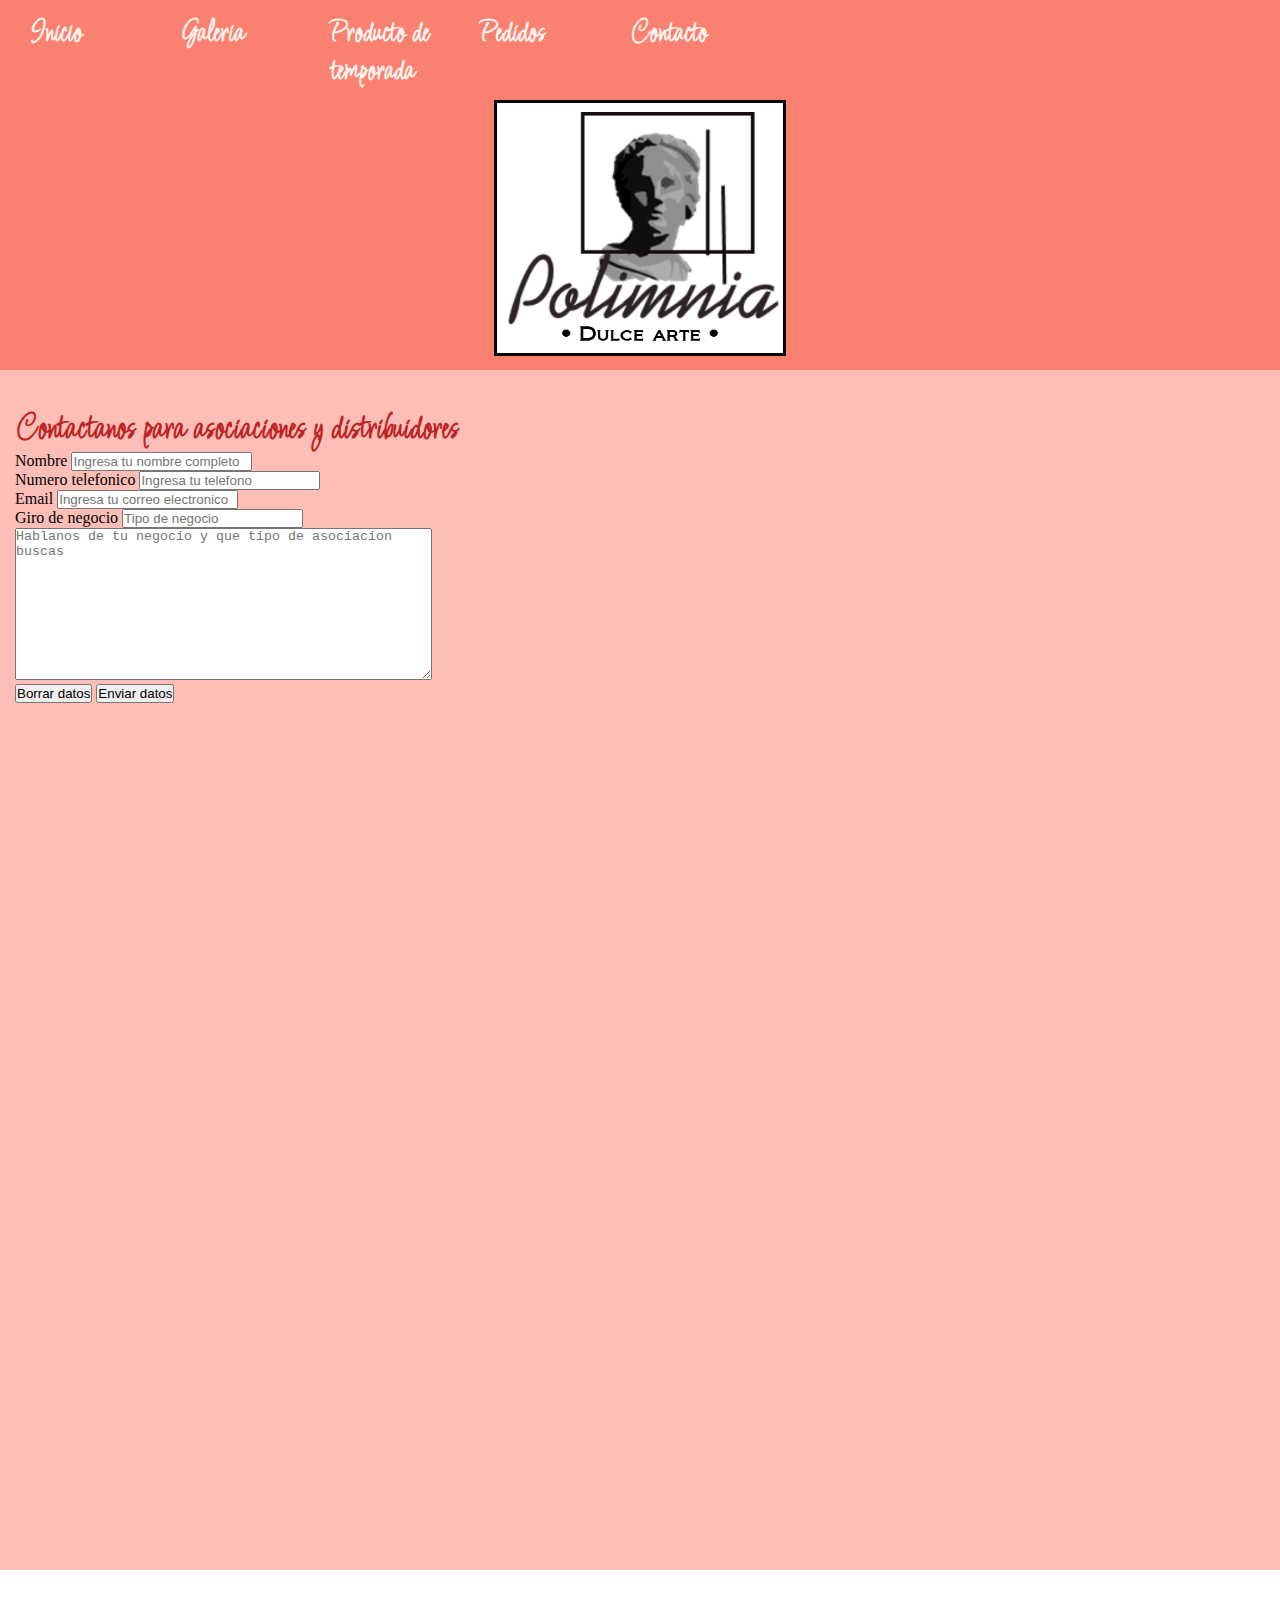
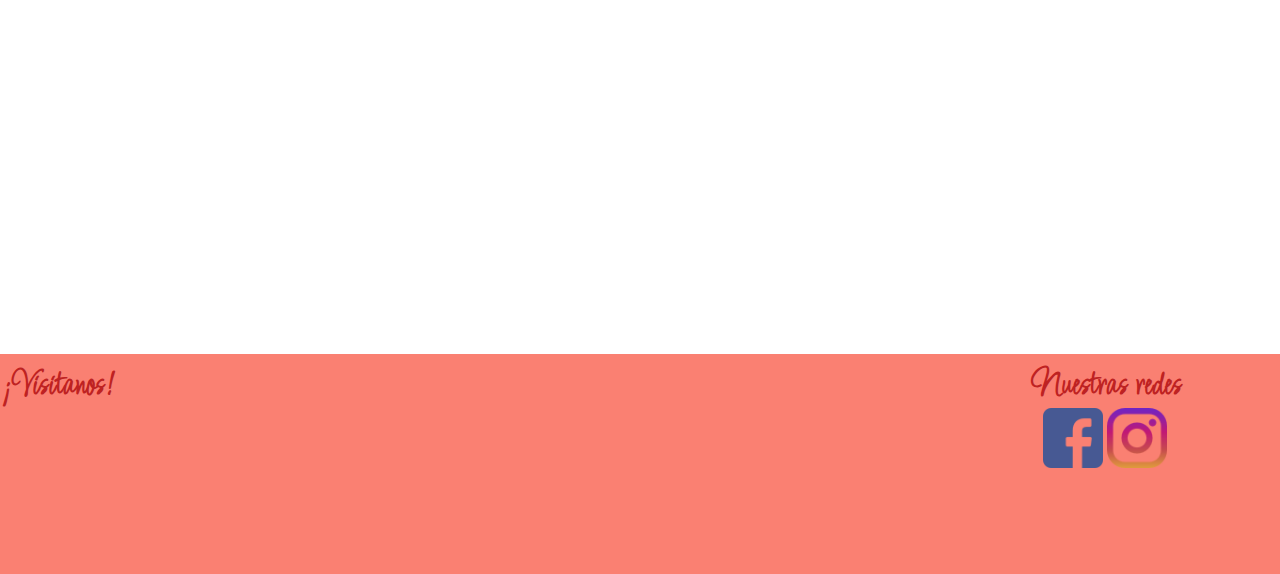
==== html/contacto.html @ 7129106b "First Version" ====
<!DOCTYPE html>
<html lang="en">
<head>
    <meta charset="UTF-8">
    <meta http-equiv="X-UA-Compatible" content="IE=edge">
    <meta name="viewport" content="width=device-width, initial-scale=1.0">
    <link rel="stylesheet" href="../css/style.css">
    <title>Inicio - Polimnia Reposteria de Arte</title>
    <link rel="preconnect" href="https://fonts.googleapis.com">
    <link rel="preconnect" href="https://fonts.gstatic.com" crossorigin>
    <link href="https://fonts.googleapis.com/css2?family=Licorice&display=swap" rel="stylesheet">
    <title>Contacto - Polimnia Reposteria de Arte</title>
</head>
<body>
    <header class="topPart">
        <nav>
            <ul>
                <li><a href="../index.html"><strong>Inicio</strong></a></li>
                <li><a href="galeria.html"><strong>Galeria</strong></a></li>
                <li><a href="prod_temporada.html"><strong>Producto de temporada</strong></a></li>
                <li><a href="pedidos.html"><strong>Pedidos</strong></a></li>
                <li><a href="contacto.html"><strong>Contacto</strong></a></li>
            </ul>
        </nav>
    <img src="../images/mainLogo.png" alt="LogoPolimnia" id="mainLogo">
    </header>

    <main>
        <section>
                <div id="contactDistribuidor">
                    <h4>Contactanos para asociaciones y distribuidores</h4>
                    <form action="#">
                        <div>Nombre
                            <input type="text" name="eventName" placeholder="Ingresa tu nombre completo">
                        </div>
                        <div>Numero telefonico
                            <input type="number" name="eventNumber" placeholder="Ingresa tu telefono">
                        </div>
                        <div>Email
                            <input type="email" name="eventName" placeholder="Ingresa tu correo electronico">
                        </div>
                        <div>Giro de negocio
                            <input type="text" name="eventName" placeholder="Tipo de negocio">
                        </div>
                        <textarea name="Comentarios" id="" cols="50" rows="10" placeholder="Hablanos de tu negocio y que tipo de asociacion buscas"></textarea>
                        <div>
                            <input type="reset" value="Borrar datos">
                            <input type="submit" value="Enviar datos">
                        </div>
                    </form>
                </div>
        </section>

        <aside>

            <iframe src="https://open.spotify.com/embed/playlist/5VIFR8eclM5qrHaBsq1rZ4?utm_source=generator" width="15%" height="380" frameBorder="0" allowfullscreen="" allow="autoplay; clipboard-write; encrypted-media; fullscreen; picture-in-picture"></iframe>
        </aside>
    </main>

    <footer class="bottomPart">
        <div id="visitUs">
            <h4>¡Visitanos!</h4>
            <iframe src="https://www.google.com/maps/embed?pb=!1m18!1m12!1m3!1d14931.587343740564!2d-103.3933895!3d20.6737757!2m3!1f0!2f0!3f0!3m2!1i1024!2i768!4f13.1!3m3!1m2!1s0x8428ae62a56b72eb%3A0xdaccf00ad9b7dc39!2sLa%20Gran%20Plaza%20Fashion%20Mall!5e0!3m2!1ses-419!2smx!4v1639611669325!5m2!1ses-419!2smx" width="250" height="105" style="border:0;" allowfullscreen="" loading="lazy"></iframe>
        </div>
        <div id="socialNet">
            <h4>Nuestras redes</h4>
            <div>
                <ul>
                    <li>
                        <a href="https://facebook.com"><img src="../images/facebook_icon.png" alt="fbook"></a>
                    </li>
                    <li>
                        <a href="https://instagram.com"><img src="../images/instagram_icon.png" alt="igram"></a>
                    </li>
                </ul>
        </div>
        </div>        
    </footer>
</body>
</html>
---- css/style.css ----
*{
    margin: 0;
    padding: 0;
}

@media only screen and ( max-width:600px){

    /* Definicion de Etiquetas */
    
    header{
        height: 370px;
    }
    
    main section{
        background-color: rgb(252, 190, 183);
        display: grid;
        height: 1200px;
        grid-template-columns: 100%;
        grid-template-rows: 10% 20% 20% 10% 20% 20%;        
        grid-template-areas: "titulo1"
                             "texto1"
                             "imagen1"
                             "titulo2"
                             "texto2"
                             "imagen2";
        
        justify-items: center;
        align-items: center;
    }
    
    h4{
        color: rgb(190, 34, 34);
        font-family: 'Licorice', cursive;
        font-size: 35px;
    }
    
    nav ul{
        display: flex;
        justify-content: flex-start;
        list-style-type: none;
        height: 35px;
        font-family: 'Licorice';
        font-size: 22px;
        padding-left: 20px;
        
    }
    
    nav ul li{
        width: 150px;
    }
    
    nav ul li:hover{
        color: rgba(110, 180, 113, 0.603);
        
    }
    
    nav ul li a{
        color: seashell;
        text-decoration: none;
        display: block;
        padding-top: 15px;
    }
    
    nav ul li a:hover{
        color: teal;
    }
    
    footer div{
        display: inline-block;
        background-color: salmon;    
    }
    
    footer div ul li{
        display: inline;
    }
    
    p{
            color:rgb(4, 129, 0);
            font-size: 24px;
    }
    
    /* Definicion de Clases */
    
    .topPart{
        background-color: salmon;
    }

    .bottomPart{
        display: inline-block;
        height: 210px;
        width: 100%;
        background-color: salmon;
        position: relative;
        padding-top:10px;
    
    }
    
    .colorParrafo1{
        color:rgb(4, 129, 0);
        font-size: 24px;
        grid-area: texto1;
        align-self: center;
        justify-self: center;
        padding-left: 20px;
    }

    .colorParrafo2{
        color:rgb(4, 129, 0);
        font-size: 24px;
        grid-area: texto2;
        align-self: center;
        justify-self: center;
        padding-right: 20px;
    }
    
    .tituloAlto{
        color:indianred;
        font-style: italic;
        font-weight: bold;
        font-size: 52px;
        font-family: 'Licorice', cursive;
        text-align: center;
        padding-top: 40px;
        padding-bottom: 30px;
    }
    
    .galeryContainer{
        height: 100%;
        display: flex;
        flex-direction: column;
        justify-content: space-around;
        align-items: center;
        margin-top: 450px;
    }
    
    /* Definicion de IDs */
    
    #imagenEjemplo1{
        grid-area:imagen1;
        height: 70%;
    }

    #imagenEjemplo2{
        grid-area:imagen2;
        height: 90%;
        width: 90%;   
    }

    #tituloAlto1{
        color:indianred;
        font-style: italic;
        font-weight: bold;
        font-size: 65px;
        font-family: 'Licorice', cursive;
        align-self: end;
        grid-area: titulo1;
    }

    #tituloAlto2{
        color:indianred;
        font-style: italic;
        font-weight: bold;
        font-size: 65px;
        font-family: 'Licorice', cursive;
        align-self: end;
        grid-area: titulo2;
        
    }

    #mainLogo{ 
        height: 250px;
        width: auto;
        display: block;
        margin-left: auto;
        margin-right: auto;
        margin-top: 65px;
        border-style: solid;
    }
    
    #socialNet img{
        height: 60px;
        width: 60px;
    }
    
    #VisitUs{
        position: absolute;
        height: 160px;
        width: 170px;
        padding-left: 10px;
        padding-top: 10px;
    }
    
    #socialNet{
        position: absolute;
        height: 160px;
        width: 170px;
        right: 90px;
        top: 10px;
        text-align: center;
    }
    
    #galImagFormat{
        height: 250px;
        width: 250px;
        margin-left: 15px;
        margin-right: 15px;
        margin-top: 65px;
        }
    
    

    #contactDistribuidor{
        display: block;
        width: 100%;
        margin-left: 30px;
        padding-top: 250px;
    }

    #nuevosPedidos{
        /*margin-top: 650px;*/
        width: 100%;
        height: 100%;
    }

    #flowGaleria{
        width: 100%;
        flex-direction: column;
        justify-self: center;
        margin-top: 450px;
        grid-area: titulo1;
    }

    #checkProductos{
        display: flex;
        width: 100%;
        flex-direction:column;
        justify-self: center;
        margin-top: 550px;
        grid-area: titulo1;
        align-self: center;
    }

    #checkProductos img{
        height: 300px;
        width: 300px;
        justify-self: center;
        padding-top: 15px;
        padding-bottom: 15px;
    }


}


@media only screen and ( min-width:600px){

    /* Definicion de Etiquetas */
    
    header{
        height: 370px;
    }
    
    main section{
        background-color: rgb(252, 190, 183);
        display: grid;
        height: 1200px;
        grid-template-columns: 35% 15% 15% 35%;
        grid-template-rows: 10% 40% 10% 40%;        
        grid-template-areas: "titulo1 titulo1 titulo1 titulo1"
                             "texto1 texto1 texto1 imagen1"
                             "titulo2 titulo2 titulo2 titulo2"
                             "imagen2 texto2 texto2 texto2";
        
        justify-items: center;
        align-items: center;
    }
    
    h4{
        color: rgb(190, 34, 34);
        font-family: 'Licorice', cursive;
        font-size: 35px;
    }
    
    nav ul{
        display: flex;
        justify-content: flex-start;
        list-style-type: none;
        height: 35px;
        font-family: 'Licorice';
        font-size: 30px;
        padding-left: 30px;
        
    }
    
    nav ul li{
        width: 150px;
    }
    
    nav ul li:hover{
        color: rgba(110, 180, 113, 0.603);
        
    }
    
    nav ul li a{
        color: seashell;
        text-decoration: none;
        display: block;
        padding-top: 15px;
    }
    
    nav ul li a:hover{
        color: teal;
    }
    
    footer div{
        display: inline-block;
        background-color: salmon;    
    }
    
    footer div ul li{
        display: inline;
    }
    
    p{
            color:rgb(4, 129, 0);
            font-size: 24px;
    }
    
    /* Definicion de Clases */
    
    .topPart{
        background-color: salmon;
    }

    .bottomPart{
        display: inline-block;
        height: 210px;
        width: 100%;
        background-color: salmon;
        position: relative;
        padding-top:10px;
    
    }
    
    .colorParrafo1{
        color:rgb(4, 129, 0);
        font-size: 24px;
        grid-area: texto1;
        align-self: center;
        justify-self: center;
        padding-left: 20px;
    }

    .colorParrafo2{
        color:rgb(4, 129, 0);
        font-size: 24px;
        grid-area: texto2;
        align-self: center;
        justify-self: center;
        padding-right: 20px;
    }
    
    .tituloAlto{
        color:indianred;
        font-style: italic;
        font-weight: bold;
        font-size: 72px;
        font-family: 'Licorice', cursive;
        text-align: center;
        padding-top: 40px;
        padding-bottom: 30px;
    }
    
    .galeryContainer{
        display: flex;
        flex-direction: row;
        justify-content: space-between;
        align-items: center;
    }
    
    /* Definicion de IDs */
    
    #imagenEjemplo1{
        grid-area:imagen1;
        height: 70%;
    }

    #imagenEjemplo2{
        grid-area:imagen2;
        height: 90%;
        width: 90%;   
    }

    #tituloAlto1{
        color:indianred;
        font-style: italic;
        font-weight: bold;
        font-size: 65px;
        font-family: 'Licorice', cursive;
        align-self: end;
        grid-area: titulo1;
    }

    #tituloAlto2{
        color:indianred;
        font-style: italic;
        font-weight: bold;
        font-size: 65px;
        font-family: 'Licorice', cursive;
        align-self: end;
        grid-area: titulo2;
        
    }

    #mainLogo{ 
        height: 250px;
        width: auto;
        display: block;
        margin-left: auto;
        margin-right: auto;
        margin-top: 65px;
        border-style: solid;
    }
    
    #socialNet img{
        height: 60px;
        width: 60px;
    }
    
    #VisitUs{
        position: absolute;
        height: 160px;
        width: 170px;
        padding-left: 10px;
        padding-top: 10px;
    }
    
    #socialNet{
        position: absolute;
        height: 160px;
        width: 170px;
        right: 90px;
        top: 10px;
        text-align: center;
    }
    
    #galImagFormat{
        height: 100px;
        width: 100px;
        display: block;
        margin-left: 15px;
        margin-right: 15px;
        margin-top: 65px;
        }
    
    

    #contactDistribuidor{
        display: block;
        width: 100%;
        margin-left: 30px;
        padding-top: 250px;
    }

    #nuevosPedidos{
        margin-top: 650px;
    }

    #flowGaleria{
        width: 100%;
        flex-direction: column;
        justify-self: center;
        margin-top: 750px;
        grid-area: titulo2;
    }

    #checkProductos{
        display: flex;
        width: 100%;
        flex-direction:column;
        justify-self: center;
        margin-top: 550px;
        grid-area: titulo1;
        align-self: center;
    }

    #checkProductos img{
        height: 300px;
        width: 300px;
        justify-self: center;
        padding-top: 15px;
        padding-bottom: 15px;
    }






}
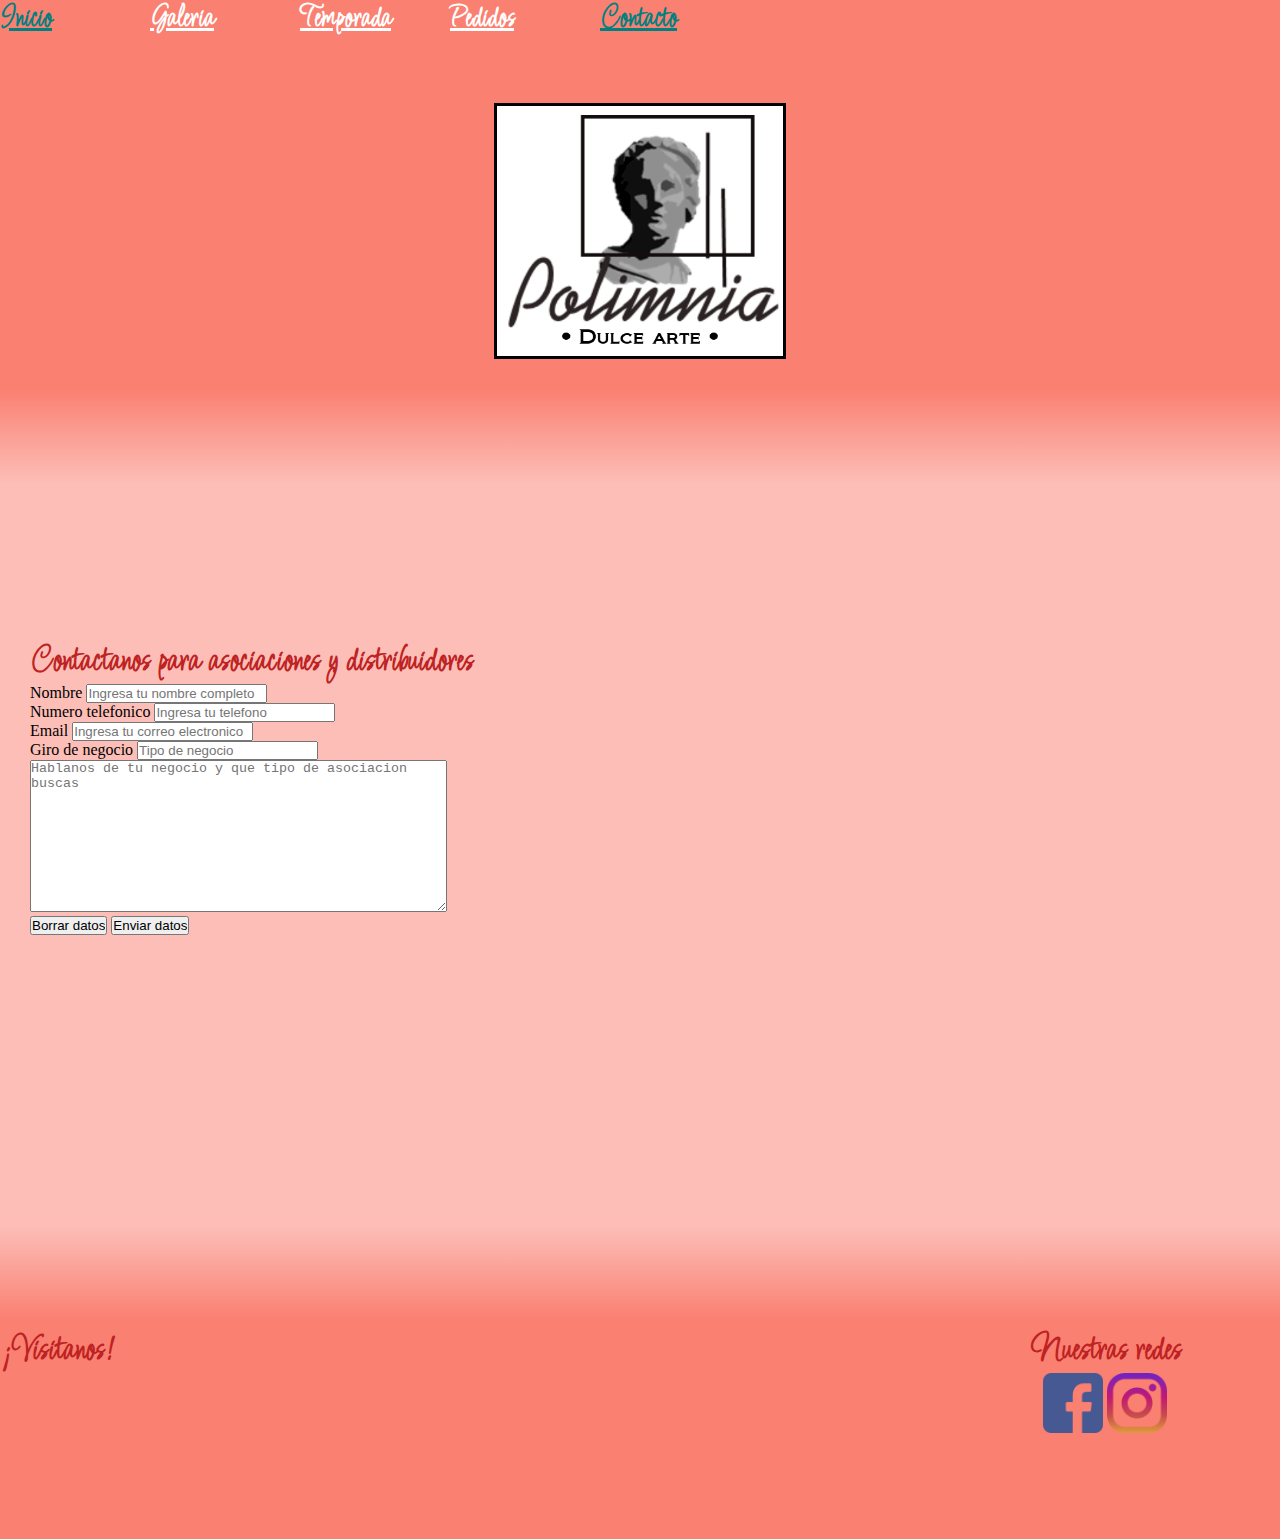
==== commit 5b02e1fa: "Aplicando grid a galeria, limpie codigo, aplique bootstrap a nav menu en todos los index, se ajustar" ====
--- a/html/contacto.html
+++ b/html/contacto.html
@@ -5,24 +5,35 @@
     <meta http-equiv="X-UA-Compatible" content="IE=edge">
     <meta name="viewport" content="width=device-width, initial-scale=1.0">
     <link rel="stylesheet" href="../css/style.css">
-    <title>Inicio - Polimnia Reposteria de Arte</title>
     <link rel="preconnect" href="https://fonts.googleapis.com">
     <link rel="preconnect" href="https://fonts.gstatic.com" crossorigin>
     <link href="https://fonts.googleapis.com/css2?family=Licorice&display=swap" rel="stylesheet">
+    <link href="https://cdn.jsdelivr.net/npm/bootstrap@5.1.3/dist/css/bootstrap.min.css" rel="stylesheet" integrity="sha384-1BmE4kWBq78iYhFldvKuhfTAU6auU8tT94WrHftjDbrCEXSU1oBoqyl2QvZ6jIW3" crossorigin="anonymous">
+    <script src="https://cdn.jsdelivr.net/npm/bootstrap@5.1.3/dist/js/bootstrap.bundle.min.js" integrity="sha384-ka7Sk0Gln4gmtz2MlQnikT1wXgYsOg+OMhuP+IlRH9sENBO0LRn5q+8nbTov4+1p" crossorigin="anonymous"></script>
     <title>Contacto - Polimnia Reposteria de Arte</title>
 </head>
 <body>
     <header class="topPart">
         <nav>
-            <ul>
-                <li><a href="../index.html"><strong>Inicio</strong></a></li>
-                <li><a href="galeria.html"><strong>Galeria</strong></a></li>
-                <li><a href="prod_temporada.html"><strong>Producto de temporada</strong></a></li>
-                <li><a href="pedidos.html"><strong>Pedidos</strong></a></li>
-                <li><a href="contacto.html"><strong>Contacto</strong></a></li>
-            </ul>
+            <ul class="nav justify-content-center">
+                <li class="nav-item">
+                  <a class="nav-link" id="nav-text-color"  href="../index.html"><b>Inicio</b></a>
+                </li>
+                <li class="nav-item ">
+                  <a class="nav-link" id="nav-text-color" href="../html/galeria.html"><b>Galeria</b></a>
+                </li>
+                <li class="nav-item">
+                  <a class="nav-link" id="nav-text-color" href="../html/prod_temporada.html"><b>Temporada</b></a>
+                </li>
+                <li class="nav-item">
+                  <a class="nav-link" id="nav-text-color" href="../html/pedidos.html"><b>Pedidos</b></a>
+                </li>
+                <li class="nav-item">
+                    <a class="nav-link" id="nav-text-current" href="../html/contacto.html"><b>Contacto</b></a>
+                </li>
+              </ul>
         </nav>
-    <img src="../images/mainLogo.png" alt="LogoPolimnia" id="mainLogo">
+        <img src="../images/mainLogo.png" alt="LogoPolimnia" id="mainLogo">
     </header>
 
     <main>
@@ -53,7 +64,7 @@
 
         <aside>
 
-            <iframe src="https://open.spotify.com/embed/playlist/5VIFR8eclM5qrHaBsq1rZ4?utm_source=generator" width="15%" height="380" frameBorder="0" allowfullscreen="" allow="autoplay; clipboard-write; encrypted-media; fullscreen; picture-in-picture"></iframe>
+            <iframe src="https://open.spotify.com/embed/playlist/5VIFR8eclM5qrHaBsq1rZ4?utm_source=generator" width="35%" height="380" frameBorder="0" allowfullscreen="" allow="autoplay; clipboard-write; encrypted-media; fullscreen; picture-in-picture"></iframe>
         </aside>
     </main>
 
@@ -70,7 +81,7 @@
                         <a href="https://facebook.com"><img src="../images/facebook_icon.png" alt="fbook"></a>
                     </li>
                     <li>
-                        <a href="https://instagram.com"><img src="../images/instagram_icon.png" alt="igram"></a>
+                        <a href="https://www.instagram.com/polimnia.reposteria/"><img src="../images/instagram_icon.png" alt="igram"></a>
                     </li>
                 </ul>
         </div>
--- a/css/style.css
+++ b/css/style.css
@@ -3,31 +3,18 @@
     padding: 0;
 }
 
+header{
+    height: 100%;
+}
+
 @media only screen and ( max-width:600px){
 
     /* Definicion de Etiquetas */
-    
-    header{
-        height: 370px;
-    }
-    
-    main section{
-        background-color: rgb(252, 190, 183);
-        display: grid;
-        height: 1200px;
-        grid-template-columns: 100%;
-        grid-template-rows: 10% 20% 20% 10% 20% 20%;        
-        grid-template-areas: "titulo1"
-                             "texto1"
-                             "imagen1"
-                             "titulo2"
-                             "texto2"
-                             "imagen2";
-        
-        justify-items: center;
-        align-items: center;
-    }
-    
+
+    main{
+        background: linear-gradient(180deg, salmon 0%, rgb(252, 190, 183) 10%, rgb(252, 190, 183) 90%, salmon 100%);
+    }
+
     h4{
         color: rgb(190, 34, 34);
         font-family: 'Licorice', cursive;
@@ -38,33 +25,14 @@
         display: flex;
         justify-content: flex-start;
         list-style-type: none;
-        height: 35px;
         font-family: 'Licorice';
         font-size: 22px;
-        padding-left: 20px;
-        
     }
     
     nav ul li{
-        width: 150px;
-    }
-    
-    nav ul li:hover{
-        color: rgba(110, 180, 113, 0.603);
-        
-    }
-    
-    nav ul li a{
-        color: seashell;
-        text-decoration: none;
-        display: block;
-        padding-top: 15px;
-    }
-    
-    nav ul li a:hover{
-        color: teal;
-    }
-    
+        width: auto;
+    }
+      
     footer div{
         display: inline-block;
         background-color: salmon;    
@@ -74,15 +42,11 @@
         display: inline;
     }
     
-    p{
-            color:rgb(4, 129, 0);
-            font-size: 24px;
-    }
-    
     /* Definicion de Clases */
     
     .topPart{
         background-color: salmon;
+        height: 390px;
     }
 
     .bottomPart{
@@ -92,25 +56,32 @@
         background-color: salmon;
         position: relative;
         padding-top:10px;
-    
     }
     
     .colorParrafo1{
-        color:rgb(4, 129, 0);
+        color:teal;
         font-size: 24px;
         grid-area: texto1;
         align-self: center;
         justify-self: center;
         padding-left: 20px;
+        padding-right: 20px;
+        font-family: 'Licorice';
+        font-weight: bold;
+        text-align: center;
     }
 
     .colorParrafo2{
-        color:rgb(4, 129, 0);
+        color:teal;
         font-size: 24px;
         grid-area: texto2;
         align-self: center;
         justify-self: center;
+        padding-left: 20px;
         padding-right: 20px;
+        font-family: 'Licorice';
+        font-weight: bold;
+        text-align: center;
     }
     
     .tituloAlto{
@@ -123,17 +94,45 @@
         padding-top: 40px;
         padding-bottom: 30px;
     }
-    
-    .galeryContainer{
-        height: 100%;
-        display: flex;
-        flex-direction: column;
-        justify-content: space-around;
-        align-items: center;
-        margin-top: 450px;
-    }
+
     
     /* Definicion de IDs */
+    
+        /*Grids para main de cada HTML*/
+
+        #gridIndex1{
+            background: linear-gradient(180deg, salmon 0%, rgb(252, 190, 183) 10%, rgb(252, 190, 183) 90%, salmon 100%);
+            display: grid;
+            height: 1800px;
+            grid-template-columns: 100%;
+            grid-template-rows: 10% 5% 15% 20% 5% 15% 20% 10%;        
+            grid-template-areas: "espacio1" 
+                                 "titulo1"
+                                 "texto1"
+                                 "imagen1"
+                                 "titulo2"
+                                 "texto2"
+                                 "imagen2"
+                                 "espacio2";
+            justify-items: center;
+            align-items: center;
+        }
+
+        #gridGaleria1{
+            background: linear-gradient(180deg, salmon 0%, rgb(252, 190, 183) 10%, rgb(252, 190, 183) 90%, salmon 100%);
+            display: grid;
+            height: 600px;
+            grid-template-columns: 5% 90% 5%;
+            grid-template-rows:  10% 15% 65% 10%;
+            grid-template-areas: "espacio1 espacio1 espacio1"
+                                 "left titulo1 right"
+                                 "left galeria right"
+                                 "espacio2 espacio2 espacio2";
+            justify-items: center;
+            align-items: center;
+        }
+    
+        /*IDs en general*/
     
     #imagenEjemplo1{
         grid-area:imagen1;
@@ -164,7 +163,6 @@
         font-family: 'Licorice', cursive;
         align-self: end;
         grid-area: titulo2;
-        
     }
 
     #mainLogo{ 
@@ -202,32 +200,13 @@
     #galImagFormat{
         height: 250px;
         width: 250px;
-        margin-left: 15px;
-        margin-right: 15px;
-        margin-top: 65px;
-        }
-    
-    
+        grid-area:galeria;
+        }    
 
     #contactDistribuidor{
         display: block;
         width: 100%;
         margin-left: 30px;
-        padding-top: 250px;
-    }
-
-    #nuevosPedidos{
-        /*margin-top: 650px;*/
-        width: 100%;
-        height: 100%;
-    }
-
-    #flowGaleria{
-        width: 100%;
-        flex-direction: column;
-        justify-self: center;
-        margin-top: 450px;
-        grid-area: titulo1;
     }
 
     #checkProductos{
@@ -235,7 +214,6 @@
         width: 100%;
         flex-direction:column;
         justify-self: center;
-        margin-top: 550px;
         grid-area: titulo1;
         align-self: center;
     }
@@ -247,7 +225,18 @@
         padding-top: 15px;
         padding-bottom: 15px;
     }
-
+    
+    #nav-text-color{
+        color: white;
+    }
+
+    #nav-text-color:hover{
+        color: teal;
+    }
+
+    #nav-text-current{
+        color: teal;
+    }
 
 }
 
@@ -256,25 +245,10 @@
 
     /* Definicion de Etiquetas */
     
-    header{
-        height: 370px;
-    }
-    
-    main section{
-        background-color: rgb(252, 190, 183);
-        display: grid;
-        height: 1200px;
-        grid-template-columns: 35% 15% 15% 35%;
-        grid-template-rows: 10% 40% 10% 40%;        
-        grid-template-areas: "titulo1 titulo1 titulo1 titulo1"
-                             "texto1 texto1 texto1 imagen1"
-                             "titulo2 titulo2 titulo2 titulo2"
-                             "imagen2 texto2 texto2 texto2";
-        
-        justify-items: center;
-        align-items: center;
-    }
-    
+    main{
+        background: linear-gradient(180deg, salmon 0%, rgb(252, 190, 183) 10%, rgb(252, 190, 183) 90%, salmon 100%);
+    }
+
     h4{
         color: rgb(190, 34, 34);
         font-family: 'Licorice', cursive;
@@ -285,31 +259,12 @@
         display: flex;
         justify-content: flex-start;
         list-style-type: none;
-        height: 35px;
         font-family: 'Licorice';
         font-size: 30px;
-        padding-left: 30px;
-        
     }
     
     nav ul li{
         width: 150px;
-    }
-    
-    nav ul li:hover{
-        color: rgba(110, 180, 113, 0.603);
-        
-    }
-    
-    nav ul li a{
-        color: seashell;
-        text-decoration: none;
-        display: block;
-        padding-top: 15px;
-    }
-    
-    nav ul li a:hover{
-        color: teal;
     }
     
     footer div{
@@ -321,15 +276,11 @@
         display: inline;
     }
     
-    p{
-            color:rgb(4, 129, 0);
-            font-size: 24px;
-    }
-    
     /* Definicion de Clases */
     
     .topPart{
         background-color: salmon;
+        height: 390px;
     }
 
     .bottomPart{
@@ -339,25 +290,32 @@
         background-color: salmon;
         position: relative;
         padding-top:10px;
-    
     }
     
     .colorParrafo1{
-        color:rgb(4, 129, 0);
-        font-size: 24px;
+        color:teal;
+        font-size: 32px;
         grid-area: texto1;
         align-self: center;
         justify-self: center;
         padding-left: 20px;
+        padding-right: 20px;
+        font-family: 'Licorice';
+        font-weight: bold;
+        text-align: center;
     }
 
     .colorParrafo2{
-        color:rgb(4, 129, 0);
-        font-size: 24px;
+        color:teal;
+        font-size: 32px;
         grid-area: texto2;
         align-self: center;
         justify-self: center;
+        padding-left: 20px;
         padding-right: 20px;
+        font-family: 'Licorice';
+        font-weight: bold;
+        text-align: center;
     }
     
     .tituloAlto{
@@ -371,15 +329,41 @@
         padding-bottom: 30px;
     }
     
-    .galeryContainer{
-        display: flex;
-        flex-direction: row;
-        justify-content: space-between;
-        align-items: center;
-    }
     
     /* Definicion de IDs */
-    
+
+            /*Grids para main de cada HTML*/
+        #gridIndex1{
+            background: linear-gradient(180deg, salmon 0%, rgb(252, 190, 183) 10%, rgb(252, 190, 183) 90%, salmon 100%);
+            display: grid;
+            height: 1400px;
+            grid-template-columns: 35% 15% 15% 35%;
+            grid-template-rows:  10% 10% 30% 10% 30% 10%;        
+            grid-template-areas: "espacio1 espacio1 espacio1 espacio1"
+                                 "titulo1 titulo1 titulo1 titulo1"
+                                 "texto1 texto1 texto1 imagen1"
+                                 "titulo2 titulo2 titulo2 titulo2"
+                                 "imagen2 texto2 texto2 texto2"
+                                 "espacio2 espacio2 espacio2 espacio2 ";
+            justify-items: center;
+            align-items: center;
+        }
+
+        #gridGaleria1{
+            background: linear-gradient(180deg, salmon 0%, rgb(252, 190, 183) 10%, rgb(252, 190, 183) 90%, salmon 100%);
+            display: grid;
+            height: 1000px;
+            grid-template-columns: 10% 80% 10%;
+            grid-template-rows:  10% 10% 70% 10%;
+            grid-template-areas: "espacio1 espacio1 espacio1"
+                                 "left titulo1 right"
+                                 "left galeria right"
+                                 "espacio2 espacio2 espacio2";
+            justify-items: center;
+            align-items: center;
+        }
+    
+        /*IDs en general*/
     #imagenEjemplo1{
         grid-area:imagen1;
         height: 70%;
@@ -445,15 +429,10 @@
     }
     
     #galImagFormat{
-        height: 100px;
-        width: 100px;
-        display: block;
-        margin-left: 15px;
-        margin-right: 15px;
-        margin-top: 65px;
+        height: 620px;
+        width: 980px;
+        grid-area:galeria;
         }
-    
-    
 
     #contactDistribuidor{
         display: block;
@@ -462,24 +441,11 @@
         padding-top: 250px;
     }
 
-    #nuevosPedidos{
-        margin-top: 650px;
-    }
-
-    #flowGaleria{
-        width: 100%;
-        flex-direction: column;
-        justify-self: center;
-        margin-top: 750px;
-        grid-area: titulo2;
-    }
-
     #checkProductos{
         display: flex;
         width: 100%;
         flex-direction:column;
         justify-self: center;
-        margin-top: 550px;
         grid-area: titulo1;
         align-self: center;
     }
@@ -492,9 +458,16 @@
         padding-bottom: 15px;
     }
 
-
-
-
-
+    #nav-text-color{
+        color: white;
+    }
+
+    #nav-text-color:hover{
+        color: teal;
+    }
+
+    #nav-text-current{
+        color: teal;
+    }
 
 }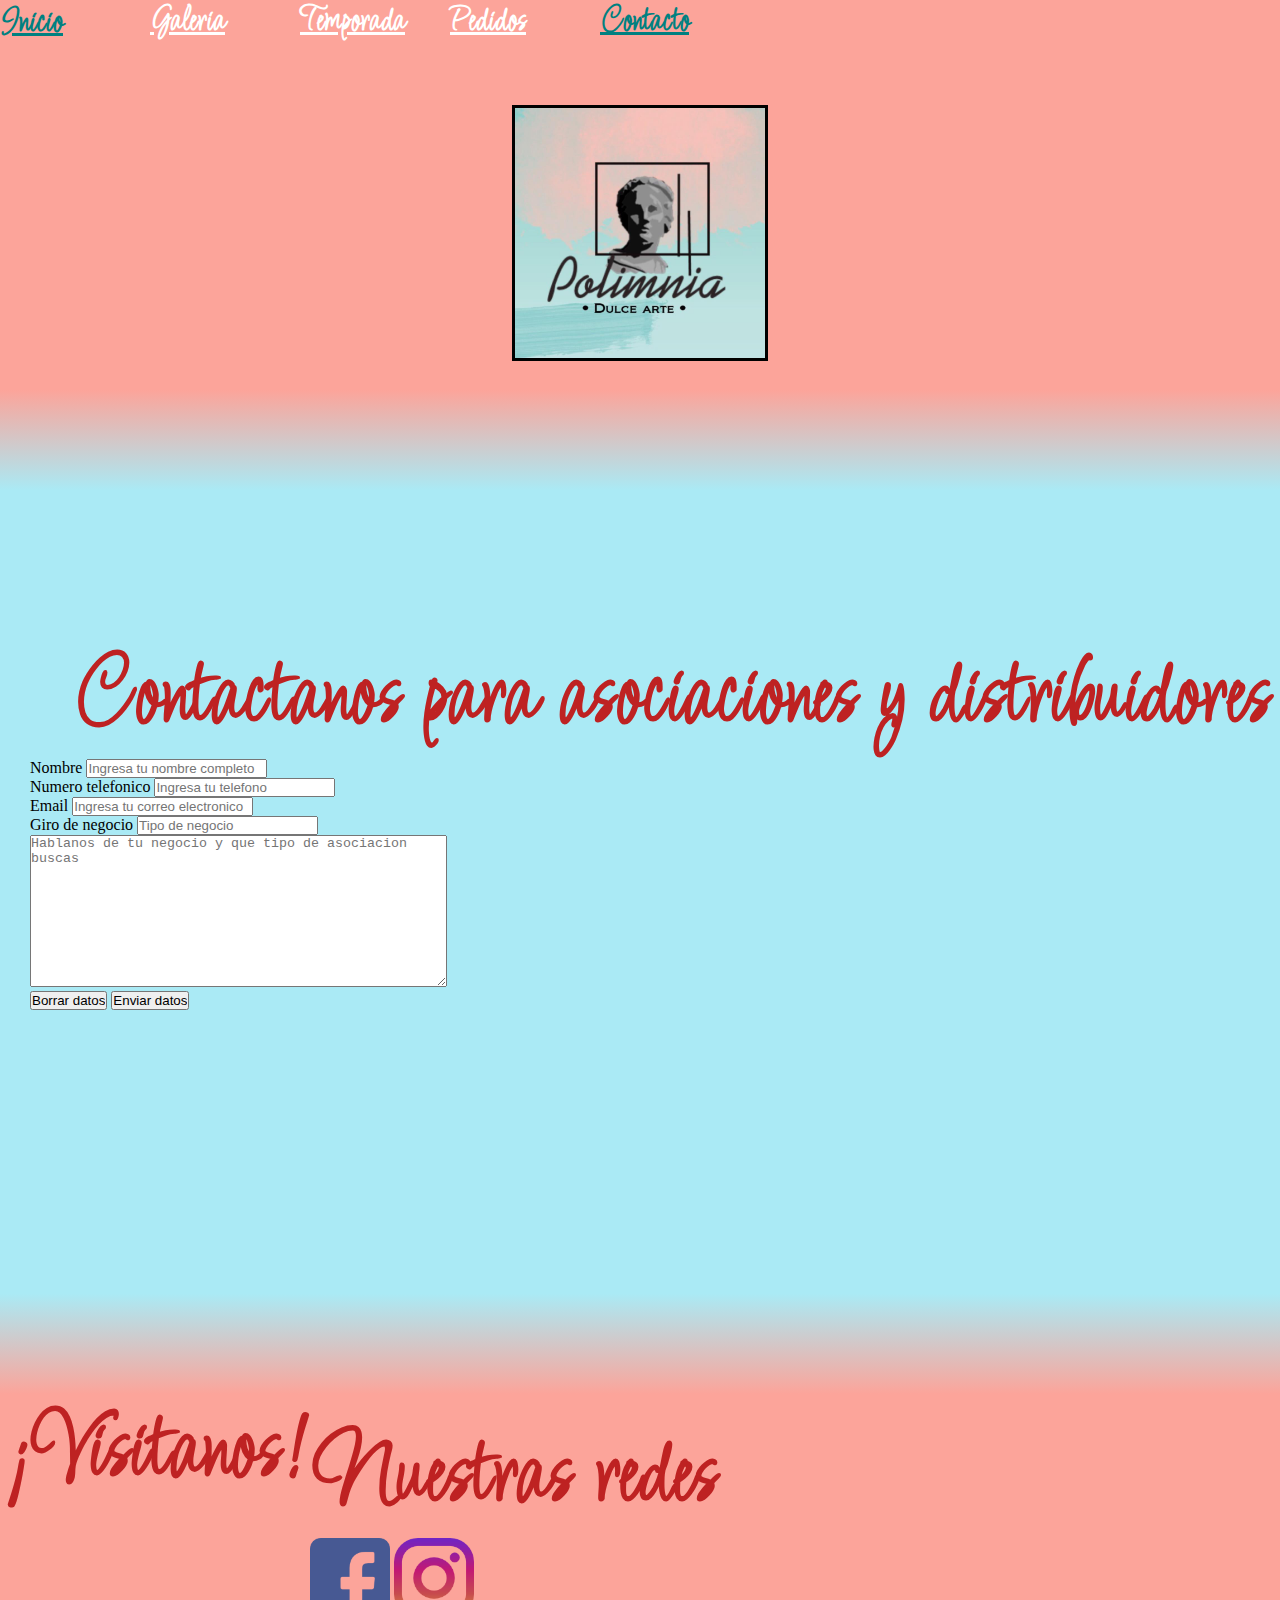
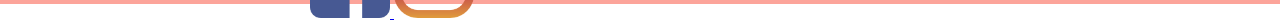
==== commit 2d9eb034: "Se agregan grid de bootstrap para footer, cambio de color en bgr, ajustes de css para reducir codigo" ====
--- a/html/contacto.html
+++ b/html/contacto.html
@@ -10,6 +10,7 @@
     <link href="https://fonts.googleapis.com/css2?family=Licorice&display=swap" rel="stylesheet">
     <link href="https://cdn.jsdelivr.net/npm/bootstrap@5.1.3/dist/css/bootstrap.min.css" rel="stylesheet" integrity="sha384-1BmE4kWBq78iYhFldvKuhfTAU6auU8tT94WrHftjDbrCEXSU1oBoqyl2QvZ6jIW3" crossorigin="anonymous">
     <script src="https://cdn.jsdelivr.net/npm/bootstrap@5.1.3/dist/js/bootstrap.bundle.min.js" integrity="sha384-ka7Sk0Gln4gmtz2MlQnikT1wXgYsOg+OMhuP+IlRH9sENBO0LRn5q+8nbTov4+1p" crossorigin="anonymous"></script>
+    <link rel="stylesheet" href="https://cdnjs.cloudflare.com/ajax/libs/animate.css/4.1.1/animate.min.css"/>
     <title>Contacto - Polimnia Reposteria de Arte</title>
 </head>
 <body>
@@ -33,9 +34,10 @@
                 </li>
               </ul>
         </nav>
-        <img src="../images/mainLogo.png" alt="LogoPolimnia" id="mainLogo">
+        <img src="../images/mainLogo1.jpg" alt="LogoPolimnia" id="mainLogo" class="animate__animated animate__fadeIn animate__slower">
     </header>
 
+    
     <main>
         <section>
                 <div id="contactDistribuidor">
@@ -69,23 +71,33 @@
     </main>
 
     <footer class="bottomPart">
-        <div id="visitUs">
-            <h4>¡Visitanos!</h4>
-            <iframe src="https://www.google.com/maps/embed?pb=!1m18!1m12!1m3!1d14931.587343740564!2d-103.3933895!3d20.6737757!2m3!1f0!2f0!3f0!3m2!1i1024!2i768!4f13.1!3m3!1m2!1s0x8428ae62a56b72eb%3A0xdaccf00ad9b7dc39!2sLa%20Gran%20Plaza%20Fashion%20Mall!5e0!3m2!1ses-419!2smx!4v1639611669325!5m2!1ses-419!2smx" width="250" height="105" style="border:0;" allowfullscreen="" loading="lazy"></iframe>
+        <div class="container-fluid">
+            <div class="row justify-content-between offset-1">
+              <div class="col-4">
+                <div id="visitUs">
+                    <h4><strong>¡Visitanos!</strong></h4>
+                    <iframe src="https://www.google.com/maps/embed?pb=!1m18!1m12!1m3!1d14931.587343740564!2d-103.3933895!3d20.6737757!2m3!1f0!2f0!3f0!3m2!1i1024!2i768!4f13.1!3m3!1m2!1s0x8428ae62a56b72eb%3A0xdaccf00ad9b7dc39!2sLa%20Gran%20Plaza%20Fashion%20Mall!5e0!3m2!1ses-419!2smx!4v1639611669325!5m2!1ses-419!2smx" width="250" height="105" style="border:0;" allowfullscreen="" loading="lazy"></iframe>
+                </div>
+              </div>
+              <div class="col-4"> 
+                <div id="socialNet">
+                    <h4><strong>Nuestras redes</strong></h4>
+                    <div>
+                        <ul>
+                            <li>
+                                <a href="https://www.facebook.com/Polimnia-109867234203680/" target="_blank" rel="noopener noreferrer"><img src="../images/facebook_icon.png" alt="fbook"> </a>
+                            </li>
+                            <li>
+                                <a href="https://www.instagram.com/polimnia.reposteria/" target="_blank" rel="noopener noreferrer"><img src="../images/instagram_icon.png" alt="igram"></a>
+                            </li>
+                        </ul>
+              </div>
+            </div>
+          </div>
         </div>
-        <div id="socialNet">
-            <h4>Nuestras redes</h4>
-            <div>
-                <ul>
-                    <li>
-                        <a href="https://facebook.com"><img src="../images/facebook_icon.png" alt="fbook"></a>
-                    </li>
-                    <li>
-                        <a href="https://www.instagram.com/polimnia.reposteria/"><img src="../images/instagram_icon.png" alt="igram"></a>
-                    </li>
-                </ul>
-        </div>
-        </div>        
     </footer>
+    <script src="https://code.jquery.com/jquery-3.3.1.slim.min.js" integrity="sha384-q8i/X+965DzO0rT7abK41JStQIAqVgRVzpbzo5smXKp4YfRvH+8abtTE1Pi6jizo" crossorigin="anonymous"></script>
+    <script src="https://cdnjs.cloudflare.com/ajax/libs/popper.js/1.14.7/umd/popper.min.js" integrity="sha384-UO2eT0CpHqdSJQ6hJty5KVphtPhzWj9WO1clHTMGa3JDZwrnQq4sF86dIHNDz0W1" crossorigin="anonymous"></script>
+    <script src="https://stackpath.bootstrapcdn.com/bootstrap/4.3.1/js/bootstrap.min.js" integrity="sha384-JjSmVgyd0p3pXB1rRibZUAYoIIy6OrQ6VrjIEaFf/nJGzIxFDsf4x0xIM+B07jRM" crossorigin="anonymous"></script>
 </body>
 </html>--- a/css/style.css
+++ b/css/style.css
@@ -7,56 +7,52 @@
     height: 100%;
 }
 
+main{
+    background: linear-gradient(180deg, rgb(252, 164, 154) 0%, rgb(170, 234, 245) 10%, rgb(170, 234, 245) 90%, rgb(252, 164, 154) 100%);
+}
+
+.topPart{
+    background-color: rgb(252, 164, 154);
+    height: 390px;
+}
+
+.bottomPart{
+    height: 210px;
+    background-color: rgb(252, 164, 154);
+}
+
+ul{
+    list-style-type: none;
+}
+
+
 @media only screen and ( max-width:600px){
 
     /* Definicion de Etiquetas */
-
-    main{
-        background: linear-gradient(180deg, salmon 0%, rgb(252, 190, 183) 10%, rgb(252, 190, 183) 90%, salmon 100%);
-    }
 
     h4{
         color: rgb(190, 34, 34);
         font-family: 'Licorice', cursive;
-        font-size: 35px;
-    }
-    
+        font-size: 95px;
+        text-align: center;
+    }
+    
+
     nav ul{
         display: flex;
         justify-content: flex-start;
         list-style-type: none;
         font-family: 'Licorice';
-        font-size: 22px;
+        font-size: 30px;
+        height: 40px;
     }
     
     nav ul li{
         width: auto;
     }
-      
-    footer div{
-        display: inline-block;
-        background-color: salmon;    
-    }
-    
-    footer div ul li{
-        display: inline;
-    }
+    
     
     /* Definicion de Clases */
-    
-    .topPart{
-        background-color: salmon;
-        height: 390px;
-    }
-
-    .bottomPart{
-        display: inline-block;
-        height: 210px;
-        width: 100%;
-        background-color: salmon;
-        position: relative;
-        padding-top:10px;
-    }
     
     .colorParrafo1{
         color:teal;
@@ -101,7 +97,6 @@
         /*Grids para main de cada HTML*/
 
         #gridIndex1{
-            background: linear-gradient(180deg, salmon 0%, rgb(252, 190, 183) 10%, rgb(252, 190, 183) 90%, salmon 100%);
             display: grid;
             height: 1800px;
             grid-template-columns: 100%;
@@ -119,7 +114,6 @@
         }
 
         #gridGaleria1{
-            background: linear-gradient(180deg, salmon 0%, rgb(252, 190, 183) 10%, rgb(252, 190, 183) 90%, salmon 100%);
             display: grid;
             height: 600px;
             grid-template-columns: 5% 90% 5%;
@@ -181,19 +175,10 @@
     }
     
     #VisitUs{
-        position: absolute;
-        height: 160px;
-        width: 170px;
-        padding-left: 10px;
-        padding-top: 10px;
+        text-align: center;
     }
     
     #socialNet{
-        position: absolute;
-        height: 160px;
-        width: 170px;
-        right: 90px;
-        top: 10px;
         text-align: center;
     }
     
@@ -228,10 +213,13 @@
     
     #nav-text-color{
         color: white;
+        transition: font-size 0.3s;
     }
 
     #nav-text-color:hover{
         color: teal;
+        font-size: 33px;
+        
     }
 
     #nav-text-current{
@@ -244,15 +232,12 @@
 @media only screen and ( min-width:600px){
 
     /* Definicion de Etiquetas */
-    
-    main{
-        background: linear-gradient(180deg, salmon 0%, rgb(252, 190, 183) 10%, rgb(252, 190, 183) 90%, salmon 100%);
-    }
 
     h4{
         color: rgb(190, 34, 34);
         font-family: 'Licorice', cursive;
-        font-size: 35px;
+        font-size: 95px;
+        text-align: center;
     }
     
     nav ul{
@@ -260,7 +245,8 @@
         justify-content: flex-start;
         list-style-type: none;
         font-family: 'Licorice';
-        font-size: 30px;
+        font-size: 35px;
+        height: 40px;
     }
     
     nav ul li{
@@ -268,8 +254,7 @@
     }
     
     footer div{
-        display: inline-block;
-        background-color: salmon;    
+        display: inline-block;  
     }
     
     footer div ul li{
@@ -277,20 +262,6 @@
     }
     
     /* Definicion de Clases */
-    
-    .topPart{
-        background-color: salmon;
-        height: 390px;
-    }
-
-    .bottomPart{
-        display: inline-block;
-        height: 210px;
-        width: 100%;
-        background-color: salmon;
-        position: relative;
-        padding-top:10px;
-    }
     
     .colorParrafo1{
         color:teal;
@@ -334,7 +305,7 @@
 
             /*Grids para main de cada HTML*/
         #gridIndex1{
-            background: linear-gradient(180deg, salmon 0%, rgb(252, 190, 183) 10%, rgb(252, 190, 183) 90%, salmon 100%);
+            /* background: linear-gradient(180deg, salmon 0%, rgb(252, 190, 183) 10%, rgb(252, 190, 183) 90%, salmon 100%); */
             display: grid;
             height: 1400px;
             grid-template-columns: 35% 15% 15% 35%;
@@ -350,7 +321,7 @@
         }
 
         #gridGaleria1{
-            background: linear-gradient(180deg, salmon 0%, rgb(252, 190, 183) 10%, rgb(252, 190, 183) 90%, salmon 100%);
+            /* background: linear-gradient(180deg, salmon 0%, rgb(252, 190, 183) 10%, rgb(252, 190, 183) 90%, salmon 100%); */
             display: grid;
             height: 1000px;
             grid-template-columns: 10% 80% 10%;
@@ -407,12 +378,12 @@
     }
     
     #socialNet img{
-        height: 60px;
-        width: 60px;
+        height: 80px;
+        width: 80px;
+        
     }
     
     #VisitUs{
-        position: absolute;
         height: 160px;
         width: 170px;
         padding-left: 10px;
@@ -420,12 +391,8 @@
     }
     
     #socialNet{
-        position: absolute;
-        height: 160px;
-        width: 170px;
-        right: 90px;
-        top: 10px;
-        text-align: center;
+        list-style-type: none;
+        flex-wrap: nowrap;
     }
     
     #galImagFormat{
@@ -460,10 +427,12 @@
 
     #nav-text-color{
         color: white;
+        transition: font-size 0.3s;
     }
 
     #nav-text-color:hover{
         color: teal;
+        font-size: 37px;
     }
 
     #nav-text-current{
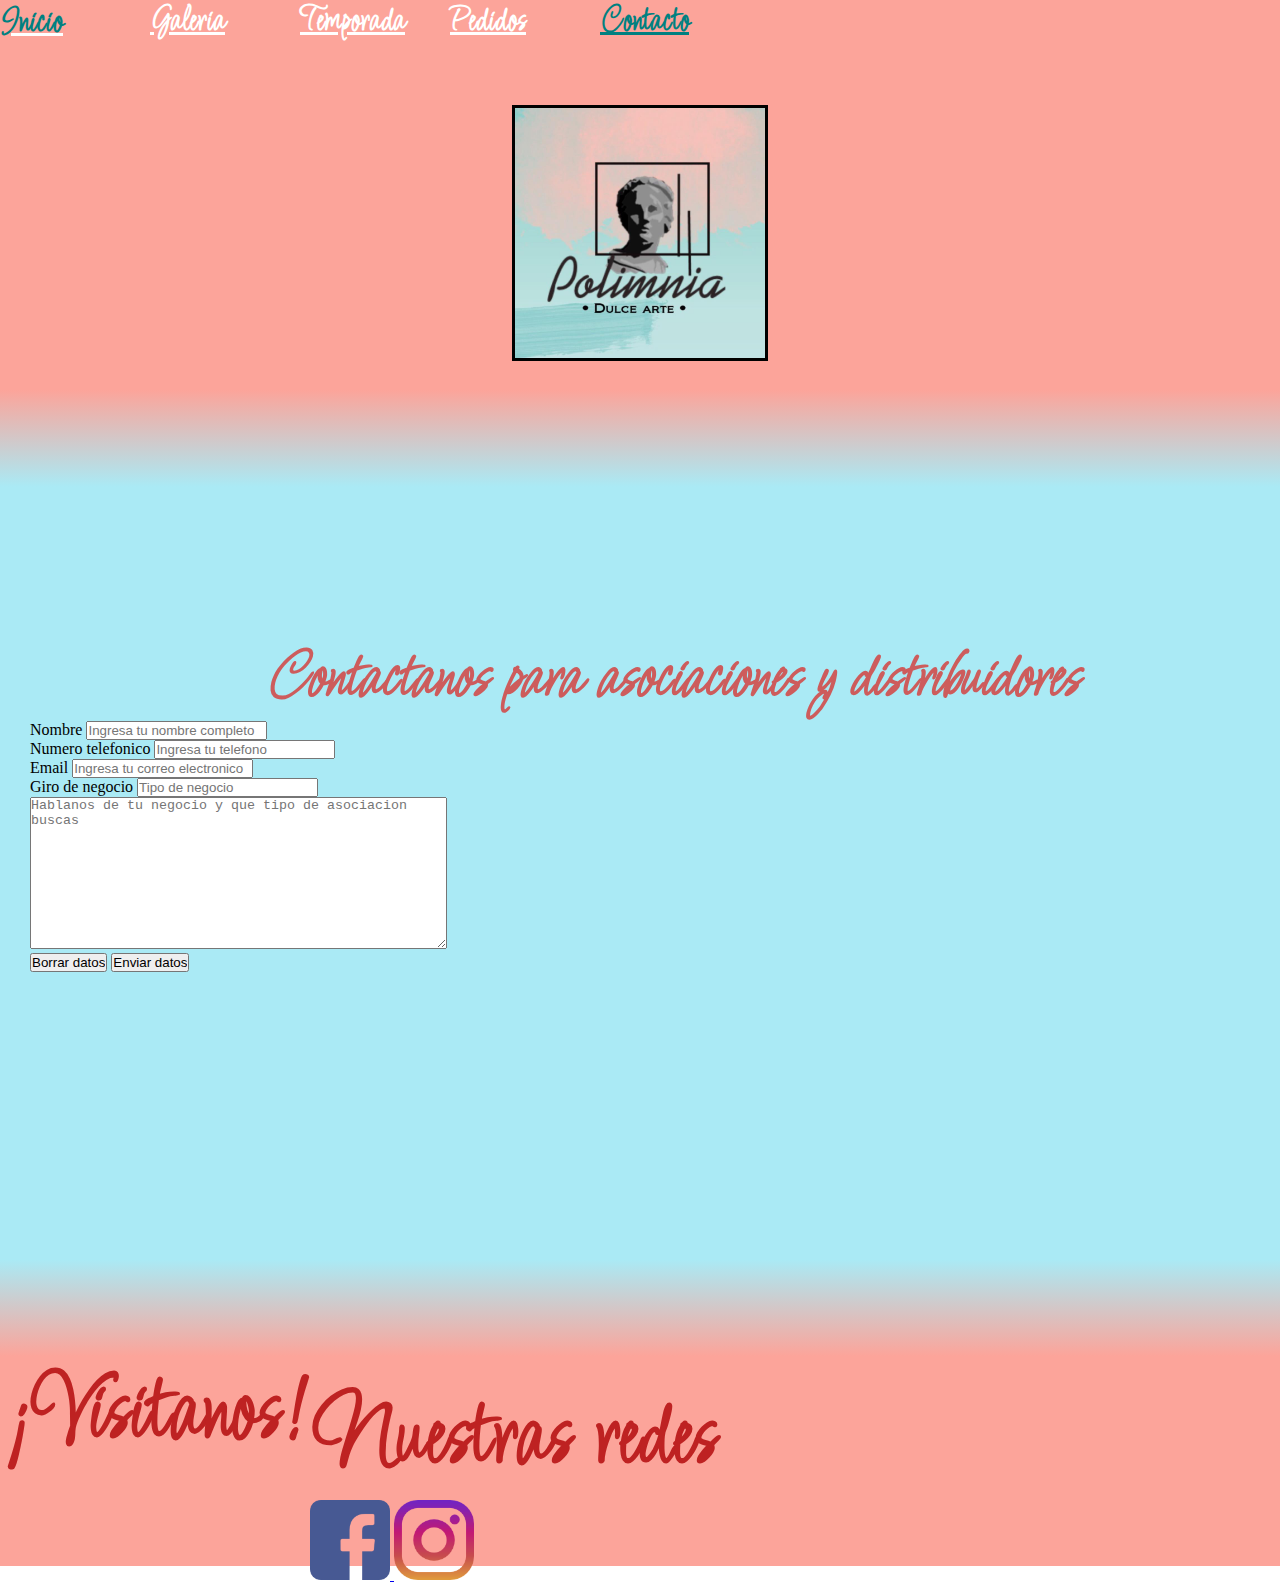
==== commit 06c6cba8: "Se simplifico CSS en SCSS, se agrego titulo alto a h4 en contacto y pedidos" ====
--- a/html/contacto.html
+++ b/html/contacto.html
@@ -41,7 +41,7 @@
     <main>
         <section>
                 <div id="contactDistribuidor">
-                    <h4>Contactanos para asociaciones y distribuidores</h4>
+                    <h4 id="tituloAlto1">Contactanos para asociaciones y distribuidores</h4>
                     <form action="#">
                         <div>Nombre
                             <input type="text" name="eventName" placeholder="Ingresa tu nombre completo">
--- a/css/style.css
+++ b/css/style.css
@@ -1,442 +1,318 @@
-*{
-    margin: 0;
-    padding: 0;
-}
-
-header{
-    height: 100%;
-}
-
-main{
-    background: linear-gradient(180deg, rgb(252, 164, 154) 0%, rgb(170, 234, 245) 10%, rgb(170, 234, 245) 90%, rgb(252, 164, 154) 100%);
-}
-
-.topPart{
-    background-color: rgb(252, 164, 154);
-    height: 390px;
-}
-
-.bottomPart{
-    height: 210px;
-    background-color: rgb(252, 164, 154);
-}
-
-ul{
+* {
+  margin: 0;
+  padding: 0; }
+
+header {
+  height: 100%; }
+
+main {
+  background: linear-gradient(180deg, #fca49a 0%, #aaeaf5 10%, #aaeaf5 90%, #fca49a 100%); }
+
+.topPart {
+  background-color: #fca49a;
+  height: 390px; }
+
+.bottomPart {
+  height: 210px;
+  background-color: #fca49a; }
+
+ul {
+  list-style-type: none; }
+
+@media (max-width: 600px) {
+  /* Definicion de Etiquetas */
+  h4 {
+    color: #be2222;
+    font-family: 'Licorice', cursive;
+    font-size: 95px;
+    text-align: center; }
+  nav ul {
+    display: flex;
+    justify-content: flex-start;
     list-style-type: none;
-}
-
-
-@media only screen and ( max-width:600px){
-
-    /* Definicion de Etiquetas */
-
-    h4{
-        color: rgb(190, 34, 34);
-        font-family: 'Licorice', cursive;
-        font-size: 95px;
-        text-align: center;
-    }
-    
-
-    nav ul{
-        display: flex;
-        justify-content: flex-start;
-        list-style-type: none;
-        font-family: 'Licorice';
-        font-size: 30px;
-        height: 40px;
-    }
-    
-    nav ul li{
-        width: auto;
-    }
-    
-    
-    /* Definicion de Clases */
-    
-    .colorParrafo1{
-        color:teal;
-        font-size: 24px;
-        grid-area: texto1;
-        align-self: center;
-        justify-self: center;
-        padding-left: 20px;
-        padding-right: 20px;
-        font-family: 'Licorice';
-        font-weight: bold;
-        text-align: center;
-    }
-
-    .colorParrafo2{
-        color:teal;
-        font-size: 24px;
-        grid-area: texto2;
-        align-self: center;
-        justify-self: center;
-        padding-left: 20px;
-        padding-right: 20px;
-        font-family: 'Licorice';
-        font-weight: bold;
-        text-align: center;
-    }
-    
-    .tituloAlto{
-        color:indianred;
-        font-style: italic;
-        font-weight: bold;
-        font-size: 52px;
-        font-family: 'Licorice', cursive;
-        text-align: center;
-        padding-top: 40px;
-        padding-bottom: 30px;
-    }
-
-    
-    /* Definicion de IDs */
-    
-        /*Grids para main de cada HTML*/
-
-        #gridIndex1{
-            display: grid;
-            height: 1800px;
-            grid-template-columns: 100%;
-            grid-template-rows: 10% 5% 15% 20% 5% 15% 20% 10%;        
-            grid-template-areas: "espacio1" 
-                                 "titulo1"
-                                 "texto1"
-                                 "imagen1"
-                                 "titulo2"
-                                 "texto2"
-                                 "imagen2"
-                                 "espacio2";
-            justify-items: center;
-            align-items: center;
-        }
-
-        #gridGaleria1{
-            display: grid;
-            height: 600px;
-            grid-template-columns: 5% 90% 5%;
-            grid-template-rows:  10% 15% 65% 10%;
-            grid-template-areas: "espacio1 espacio1 espacio1"
-                                 "left titulo1 right"
-                                 "left galeria right"
-                                 "espacio2 espacio2 espacio2";
-            justify-items: center;
-            align-items: center;
-        }
-    
-        /*IDs en general*/
-    
-    #imagenEjemplo1{
-        grid-area:imagen1;
-        height: 70%;
-    }
-
-    #imagenEjemplo2{
-        grid-area:imagen2;
-        height: 90%;
-        width: 90%;   
-    }
-
-    #tituloAlto1{
-        color:indianred;
-        font-style: italic;
-        font-weight: bold;
-        font-size: 65px;
-        font-family: 'Licorice', cursive;
-        align-self: end;
-        grid-area: titulo1;
-    }
-
-    #tituloAlto2{
-        color:indianred;
-        font-style: italic;
-        font-weight: bold;
-        font-size: 65px;
-        font-family: 'Licorice', cursive;
-        align-self: end;
-        grid-area: titulo2;
-    }
-
-    #mainLogo{ 
-        height: 250px;
-        width: auto;
-        display: block;
-        margin-left: auto;
-        margin-right: auto;
-        margin-top: 65px;
-        border-style: solid;
-    }
-    
-    #socialNet img{
-        height: 60px;
-        width: 60px;
-    }
-    
-    #VisitUs{
-        text-align: center;
-    }
-    
-    #socialNet{
-        text-align: center;
-    }
-    
-    #galImagFormat{
-        height: 250px;
-        width: 250px;
-        grid-area:galeria;
-        }    
-
-    #contactDistribuidor{
-        display: block;
-        width: 100%;
-        margin-left: 30px;
-    }
-
-    #checkProductos{
-        display: flex;
-        width: 100%;
-        flex-direction:column;
-        justify-self: center;
-        grid-area: titulo1;
-        align-self: center;
-    }
-
-    #checkProductos img{
-        height: 300px;
-        width: 300px;
-        justify-self: center;
-        padding-top: 15px;
-        padding-bottom: 15px;
-    }
-    
-    #nav-text-color{
-        color: white;
-        transition: font-size 0.3s;
-    }
-
-    #nav-text-color:hover{
-        color: teal;
-        font-size: 33px;
-        
-    }
-
-    #nav-text-current{
-        color: teal;
-    }
-
-}
-
-
-@media only screen and ( min-width:600px){
-
-    /* Definicion de Etiquetas */
-
-    h4{
-        color: rgb(190, 34, 34);
-        font-family: 'Licorice', cursive;
-        font-size: 95px;
-        text-align: center;
-    }
-    
-    nav ul{
-        display: flex;
-        justify-content: flex-start;
-        list-style-type: none;
-        font-family: 'Licorice';
-        font-size: 35px;
-        height: 40px;
-    }
-    
-    nav ul li{
-        width: 150px;
-    }
-    
-    footer div{
-        display: inline-block;  
-    }
-    
-    footer div ul li{
-        display: inline;
-    }
-    
-    /* Definicion de Clases */
-    
-    .colorParrafo1{
-        color:teal;
-        font-size: 32px;
-        grid-area: texto1;
-        align-self: center;
-        justify-self: center;
-        padding-left: 20px;
-        padding-right: 20px;
-        font-family: 'Licorice';
-        font-weight: bold;
-        text-align: center;
-    }
-
-    .colorParrafo2{
-        color:teal;
-        font-size: 32px;
-        grid-area: texto2;
-        align-self: center;
-        justify-self: center;
-        padding-left: 20px;
-        padding-right: 20px;
-        font-family: 'Licorice';
-        font-weight: bold;
-        text-align: center;
-    }
-    
-    .tituloAlto{
-        color:indianred;
-        font-style: italic;
-        font-weight: bold;
-        font-size: 72px;
-        font-family: 'Licorice', cursive;
-        text-align: center;
-        padding-top: 40px;
-        padding-bottom: 30px;
-    }
-    
-    
-    /* Definicion de IDs */
-
-            /*Grids para main de cada HTML*/
-        #gridIndex1{
-            /* background: linear-gradient(180deg, salmon 0%, rgb(252, 190, 183) 10%, rgb(252, 190, 183) 90%, salmon 100%); */
-            display: grid;
-            height: 1400px;
-            grid-template-columns: 35% 15% 15% 35%;
-            grid-template-rows:  10% 10% 30% 10% 30% 10%;        
-            grid-template-areas: "espacio1 espacio1 espacio1 espacio1"
-                                 "titulo1 titulo1 titulo1 titulo1"
-                                 "texto1 texto1 texto1 imagen1"
-                                 "titulo2 titulo2 titulo2 titulo2"
-                                 "imagen2 texto2 texto2 texto2"
-                                 "espacio2 espacio2 espacio2 espacio2 ";
-            justify-items: center;
-            align-items: center;
-        }
-
-        #gridGaleria1{
-            /* background: linear-gradient(180deg, salmon 0%, rgb(252, 190, 183) 10%, rgb(252, 190, 183) 90%, salmon 100%); */
-            display: grid;
-            height: 1000px;
-            grid-template-columns: 10% 80% 10%;
-            grid-template-rows:  10% 10% 70% 10%;
-            grid-template-areas: "espacio1 espacio1 espacio1"
-                                 "left titulo1 right"
-                                 "left galeria right"
-                                 "espacio2 espacio2 espacio2";
-            justify-items: center;
-            align-items: center;
-        }
-    
-        /*IDs en general*/
-    #imagenEjemplo1{
-        grid-area:imagen1;
-        height: 70%;
-    }
-
-    #imagenEjemplo2{
-        grid-area:imagen2;
-        height: 90%;
-        width: 90%;   
-    }
-
-    #tituloAlto1{
-        color:indianred;
-        font-style: italic;
-        font-weight: bold;
-        font-size: 65px;
-        font-family: 'Licorice', cursive;
-        align-self: end;
-        grid-area: titulo1;
-    }
-
-    #tituloAlto2{
-        color:indianred;
-        font-style: italic;
-        font-weight: bold;
-        font-size: 65px;
-        font-family: 'Licorice', cursive;
-        align-self: end;
-        grid-area: titulo2;
-        
-    }
-
-    #mainLogo{ 
-        height: 250px;
-        width: auto;
-        display: block;
-        margin-left: auto;
-        margin-right: auto;
-        margin-top: 65px;
-        border-style: solid;
-    }
-    
-    #socialNet img{
-        height: 80px;
-        width: 80px;
-        
-    }
-    
-    #VisitUs{
-        height: 160px;
-        width: 170px;
-        padding-left: 10px;
-        padding-top: 10px;
-    }
-    
-    #socialNet{
-        list-style-type: none;
-        flex-wrap: nowrap;
-    }
-    
-    #galImagFormat{
-        height: 620px;
-        width: 980px;
-        grid-area:galeria;
-        }
-
-    #contactDistribuidor{
-        display: block;
-        width: 100%;
-        margin-left: 30px;
-        padding-top: 250px;
-    }
-
-    #checkProductos{
-        display: flex;
-        width: 100%;
-        flex-direction:column;
-        justify-self: center;
-        grid-area: titulo1;
-        align-self: center;
-    }
-
-    #checkProductos img{
-        height: 300px;
-        width: 300px;
-        justify-self: center;
-        padding-top: 15px;
-        padding-bottom: 15px;
-    }
-
-    #nav-text-color{
-        color: white;
-        transition: font-size 0.3s;
-    }
-
-    #nav-text-color:hover{
-        color: teal;
-        font-size: 37px;
-    }
-
-    #nav-text-current{
-        color: teal;
-    }
-
-}+    font-family: 'Licorice';
+    font-size: 30px;
+    height: 40px; }
+    nav ul li {
+      width: auto; }
+  /* Definicion de Clases */
+  .colorParrafo1 {
+    color: teal;
+    font-size: 24px;
+    grid-area: texto1;
+    align-self: center;
+    justify-self: center;
+    padding-left: 20px;
+    padding-right: 20px;
+    font-family: 'Licorice';
+    font-weight: bold;
+    text-align: center; }
+  .colorParrafo2 {
+    color: teal;
+    font-size: 24px;
+    grid-area: texto2;
+    align-self: center;
+    justify-self: center;
+    padding-left: 20px;
+    padding-right: 20px;
+    font-family: 'Licorice';
+    font-weight: bold;
+    text-align: center; }
+  .tituloAlto {
+    color: indianred;
+    font-style: italic;
+    font-weight: bold;
+    font-size: 52px;
+    font-family: 'Licorice', cursive;
+    text-align: center;
+    padding-top: 40px;
+    padding-bottom: 30px; }
+  /* Definicion de IDs */
+  /*Grids para main de cada HTML*/
+  #gridIndex1 {
+    display: grid;
+    height: 1800px;
+    grid-template-columns: 100%;
+    grid-template-rows: 10% 5% 15% 20% 5% 15% 20% 10%;
+    grid-template-areas: "espacio1" + "titulo1"+ "texto1"+ "imagen1"+ "titulo2"+ "texto2"+ "imagen2"+ "espacio2";
+    justify-items: center;
+    align-items: center; }
+  #gridGaleria1 {
+    display: grid;
+    height: 600px;
+    grid-template-columns: 5% 90% 5%;
+    grid-template-rows: 10% 15% 65% 10%;
+    grid-template-areas: "espacio1 espacio1 espacio1"+ "left titulo1 right"+ "left galeria right"+ "espacio2 espacio2 espacio2";
+    justify-items: center;
+    align-items: center; }
+  /*IDs en general*/
+  #imagenEjemplo1 {
+    grid-area: imagen1;
+    height: 70%; }
+  #imagenEjemplo2 {
+    grid-area: imagen2;
+    height: 90%;
+    width: 90%; }
+  #tituloAlto1 {
+    color: indianred;
+    font-style: italic;
+    font-weight: bold;
+    font-size: 65px;
+    font-family: 'Licorice', cursive;
+    align-self: end;
+    grid-area: titulo1; }
+  #tituloAlto2 {
+    color: indianred;
+    font-style: italic;
+    font-weight: bold;
+    font-size: 65px;
+    font-family: 'Licorice', cursive;
+    align-self: end;
+    grid-area: titulo2; }
+  #mainLogo {
+    height: 250px;
+    width: auto;
+    display: block;
+    margin-left: auto;
+    margin-right: auto;
+    margin-top: 65px;
+    border-style: solid; }
+  #VisitUs {
+    text-align: center; }
+  #socialNet {
+    text-align: center; }
+    #socialNet img {
+      height: 60px;
+      width: 60px; }
+  #galImagFormat {
+    height: 250px;
+    width: 250px;
+    grid-area: galeria; }
+  #contactDistribuidor {
+    display: block;
+    width: 100%;
+    margin-left: 30px; }
+  #checkProductos {
+    display: flex;
+    width: 100%;
+    flex-direction: column;
+    justify-self: center;
+    grid-area: titulo1;
+    align-self: center; }
+    #checkProductos img {
+      height: 300px;
+      width: 300px;
+      justify-self: center;
+      padding-top: 15px;
+      padding-bottom: 15px; }
+  #nav-text-color {
+    color: white;
+    transition: font-size 0.3s; }
+    #nav-text-color :hover {
+      color: teal;
+      font-size: 33px; }
+  #nav-text-current {
+    color: teal; } }
+
+@media (min-width: 600px) {
+  /* Definicion de Etiquetas */
+  h4 {
+    color: #be2222;
+    font-family: 'Licorice', cursive;
+    font-size: 95px;
+    text-align: center; }
+  nav ul {
+    display: flex;
+    justify-content: flex-start;
+    list-style-type: none;
+    font-family: 'Licorice';
+    font-size: 35px;
+    height: 40px; }
+    nav ul li {
+      width: 150px; }
+  footer div {
+    display: inline-block; }
+    footer div ul li {
+      display: inline; }
+  /* Definicion de Clases */
+  .colorParrafo1 {
+    color: teal;
+    font-size: 32px;
+    grid-area: texto1;
+    align-self: center;
+    justify-self: center;
+    padding-left: 20px;
+    padding-right: 20px;
+    font-family: 'Licorice';
+    font-weight: bold;
+    text-align: center; }
+  .colorParrafo2 {
+    color: teal;
+    font-size: 32px;
+    grid-area: texto2;
+    align-self: center;
+    justify-self: center;
+    padding-left: 20px;
+    padding-right: 20px;
+    font-family: 'Licorice';
+    font-weight: bold;
+    text-align: center; }
+  .tituloAlto {
+    color: indianred;
+    font-style: italic;
+    font-weight: bold;
+    font-size: 72px;
+    font-family: 'Licorice', cursive;
+    text-align: center;
+    padding-top: 40px;
+    padding-bottom: 30px; }
+  /* Definicion de IDs */
+  /*Grids para main de cada HTML*/
+  #gridIndex1 {
+    display: grid;
+    height: 1400px;
+    grid-template-columns: 35% 15% 15% 35%;
+    grid-template-rows: 10% 10% 30% 10% 30% 10%;
+    grid-template-areas: "espacio1 espacio1 espacio1 espacio1"+ "titulo1 titulo1 titulo1 titulo1"+ "texto1 texto1 texto1 imagen1"+ "titulo2 titulo2 titulo2 titulo2"+ "imagen2 texto2 texto2 texto2"+ "espacio2 espacio2 espacio2 espacio2 ";
+    justify-items: center;
+    align-items: center; }
+  #gridGaleria1 {
+    display: grid;
+    height: 1000px;
+    grid-template-columns: 10% 80% 10%;
+    grid-template-rows: 10% 10% 70% 10%;
+    grid-template-areas: "espacio1 espacio1 espacio1"+ "left titulo1 right"+ "left galeria right"+ "espacio2 espacio2 espacio2";
+    justify-items: center;
+    align-items: center; }
+  /*IDs en general*/
+  #imagenEjemplo1 {
+    grid-area: imagen1;
+    height: 70%; }
+  #imagenEjemplo2 {
+    grid-area: imagen2;
+    height: 90%;
+    width: 90%; }
+  #tituloAlto1 {
+    color: indianred;
+    font-style: italic;
+    font-weight: bold;
+    font-size: 65px;
+    font-family: 'Licorice', cursive;
+    align-self: end;
+    grid-area: titulo1; }
+  #tituloAlto2 {
+    color: indianred;
+    font-style: italic;
+    font-weight: bold;
+    font-size: 65px;
+    font-family: 'Licorice', cursive;
+    align-self: end;
+    grid-area: titulo2; }
+  #mainLogo {
+    height: 250px;
+    width: auto;
+    display: block;
+    margin-left: auto;
+    margin-right: auto;
+    margin-top: 65px;
+    border-style: solid; }
+  #VisitUs {
+    height: 160px;
+    width: 170px;
+    padding-left: 10px;
+    padding-top: 10px; }
+  #socialNet {
+    list-style-type: none;
+    flex-wrap: nowrap; }
+    #socialNet img {
+      height: 80px;
+      width: 80px; }
+  #galImagFormat {
+    height: 620px;
+    width: 980px;
+    grid-area: galeria; }
+  #contactDistribuidor {
+    display: block;
+    width: 100%;
+    margin-left: 30px;
+    padding-top: 250px; }
+  #checkProductos {
+    display: flex;
+    width: 100%;
+    flex-direction: column;
+    justify-self: center;
+    grid-area: titulo1;
+    align-self: center; }
+    #checkProductos img {
+      height: 300px;
+      width: 300px;
+      justify-self: center;
+      padding-top: 15px;
+      padding-bottom: 15px; }
+  #nav-text-color {
+    color: white;
+    transition: font-size 0.3s ease-in-out; }
+    #nav-text-color :hover {
+      color: teal;
+      font-size: 37px;
+      transition: font-size 0.3s ease-in-out; }
+  #nav-text-current {
+    color: teal; } }
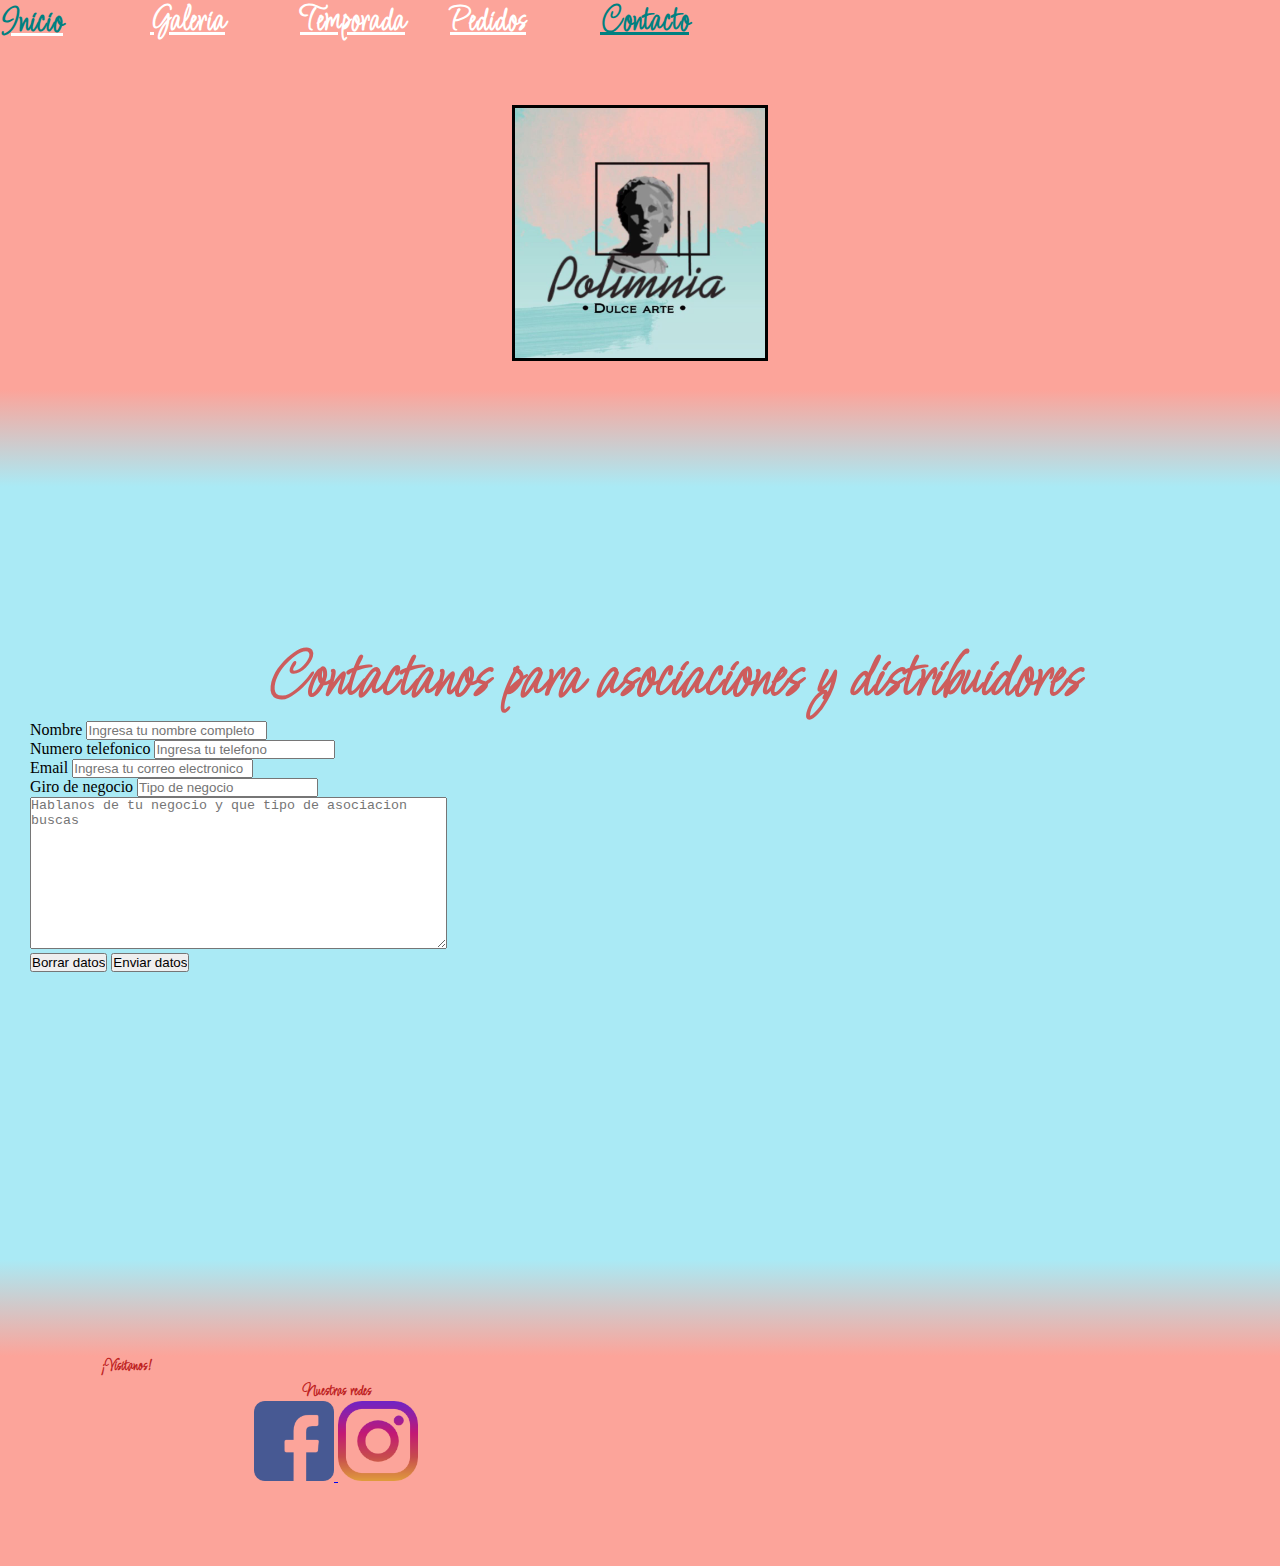
==== commit f085bda0: "Agregue mixin y extend. Se agrega tambien SEO con meta de keywords y description." ====
--- a/html/contacto.html
+++ b/html/contacto.html
@@ -4,6 +4,8 @@
     <meta charset="UTF-8">
     <meta http-equiv="X-UA-Compatible" content="IE=edge">
     <meta name="viewport" content="width=device-width, initial-scale=1.0">
+    <meta name="keywords" content="Reposteria, Reposteria Fina, Polimnia Pasteleria, Postre, Antojo, Pastel para evento, Galletas, Pasteleria Tepic, Contacto">
+    <meta name="description" content="Pasteleria de arte, ofreciendo la mas alta calidad en productos y marcando tendencias durante las temporadas y eventos de su vida">
     <link rel="stylesheet" href="../css/style.css">
     <link rel="preconnect" href="https://fonts.googleapis.com">
     <link rel="preconnect" href="https://fonts.gstatic.com" crossorigin>
--- a/css/style.css
+++ b/css/style.css
@@ -23,7 +23,7 @@
   /* Definicion de Etiquetas */
   h4 {
     color: #be2222;
-    font-family: 'Licorice', cursive;
+    font-family: Licorice;
     font-size: 95px;
     text-align: center; }
   nav ul {
@@ -36,10 +36,9 @@
     nav ul li {
       width: auto; }
   /* Definicion de Clases */
-  .colorParrafo1 {
+  .colorParrafoMain, .colorParrafo1, .colorParrafo2 {
     color: teal;
     font-size: 24px;
-    grid-area: texto1;
     align-self: center;
     justify-self: center;
     padding-left: 20px;
@@ -47,17 +46,10 @@
     font-family: 'Licorice';
     font-weight: bold;
     text-align: center; }
+  .colorParrafo1 {
+    grid-area: texto1; }
   .colorParrafo2 {
-    color: teal;
-    font-size: 24px;
-    grid-area: texto2;
-    align-self: center;
-    justify-self: center;
-    padding-left: 20px;
-    padding-right: 20px;
-    font-family: 'Licorice';
-    font-weight: bold;
-    text-align: center; }
+    grid-area: texto2; }
   .tituloAlto {
     color: indianred;
     font-style: italic;
@@ -159,17 +151,16 @@
     color: white;
     transition: font-size 0.3s; }
     #nav-text-color :hover {
-      color: teal;
       font-size: 33px; }
-  #nav-text-current {
+  #nav-text-current, #nav-text-color :hover {
     color: teal; } }
 
 @media (min-width: 600px) {
   /* Definicion de Etiquetas */
   h4 {
     color: #be2222;
-    font-family: 'Licorice', cursive;
-    font-size: 95px;
+    font-family: "Licorice";
+    font-size: 95xp;
     text-align: center; }
   nav ul {
     display: flex;
@@ -185,10 +176,9 @@
     footer div ul li {
       display: inline; }
   /* Definicion de Clases */
-  .colorParrafo1 {
+  .colorParrafoMainXL, .colorParrafo1, .colorParrafo2 {
     color: teal;
     font-size: 32px;
-    grid-area: texto1;
     align-self: center;
     justify-self: center;
     padding-left: 20px;
@@ -196,17 +186,10 @@
     font-family: 'Licorice';
     font-weight: bold;
     text-align: center; }
+  .colorParrafo1 {
+    grid-area: texto1; }
   .colorParrafo2 {
-    color: teal;
-    font-size: 32px;
-    grid-area: texto2;
-    align-self: center;
-    justify-self: center;
-    padding-left: 20px;
-    padding-right: 20px;
-    font-family: 'Licorice';
-    font-weight: bold;
-    text-align: center; }
+    grid-area: texto2; }
   .tituloAlto {
     color: indianred;
     font-style: italic;
@@ -309,10 +292,10 @@
       padding-bottom: 15px; }
   #nav-text-color {
     color: white;
-    transition: font-size 0.3s ease-in-out; }
+    transition: font-size 0.1s ease-in-out; }
     #nav-text-color :hover {
       color: teal;
       font-size: 37px;
-      transition: font-size 0.3s ease-in-out; }
-  #nav-text-current {
+      transition: font-size 0.1s ease-in-out; }
+  #nav-text-current, #nav-text-color :hover {
     color: teal; } }
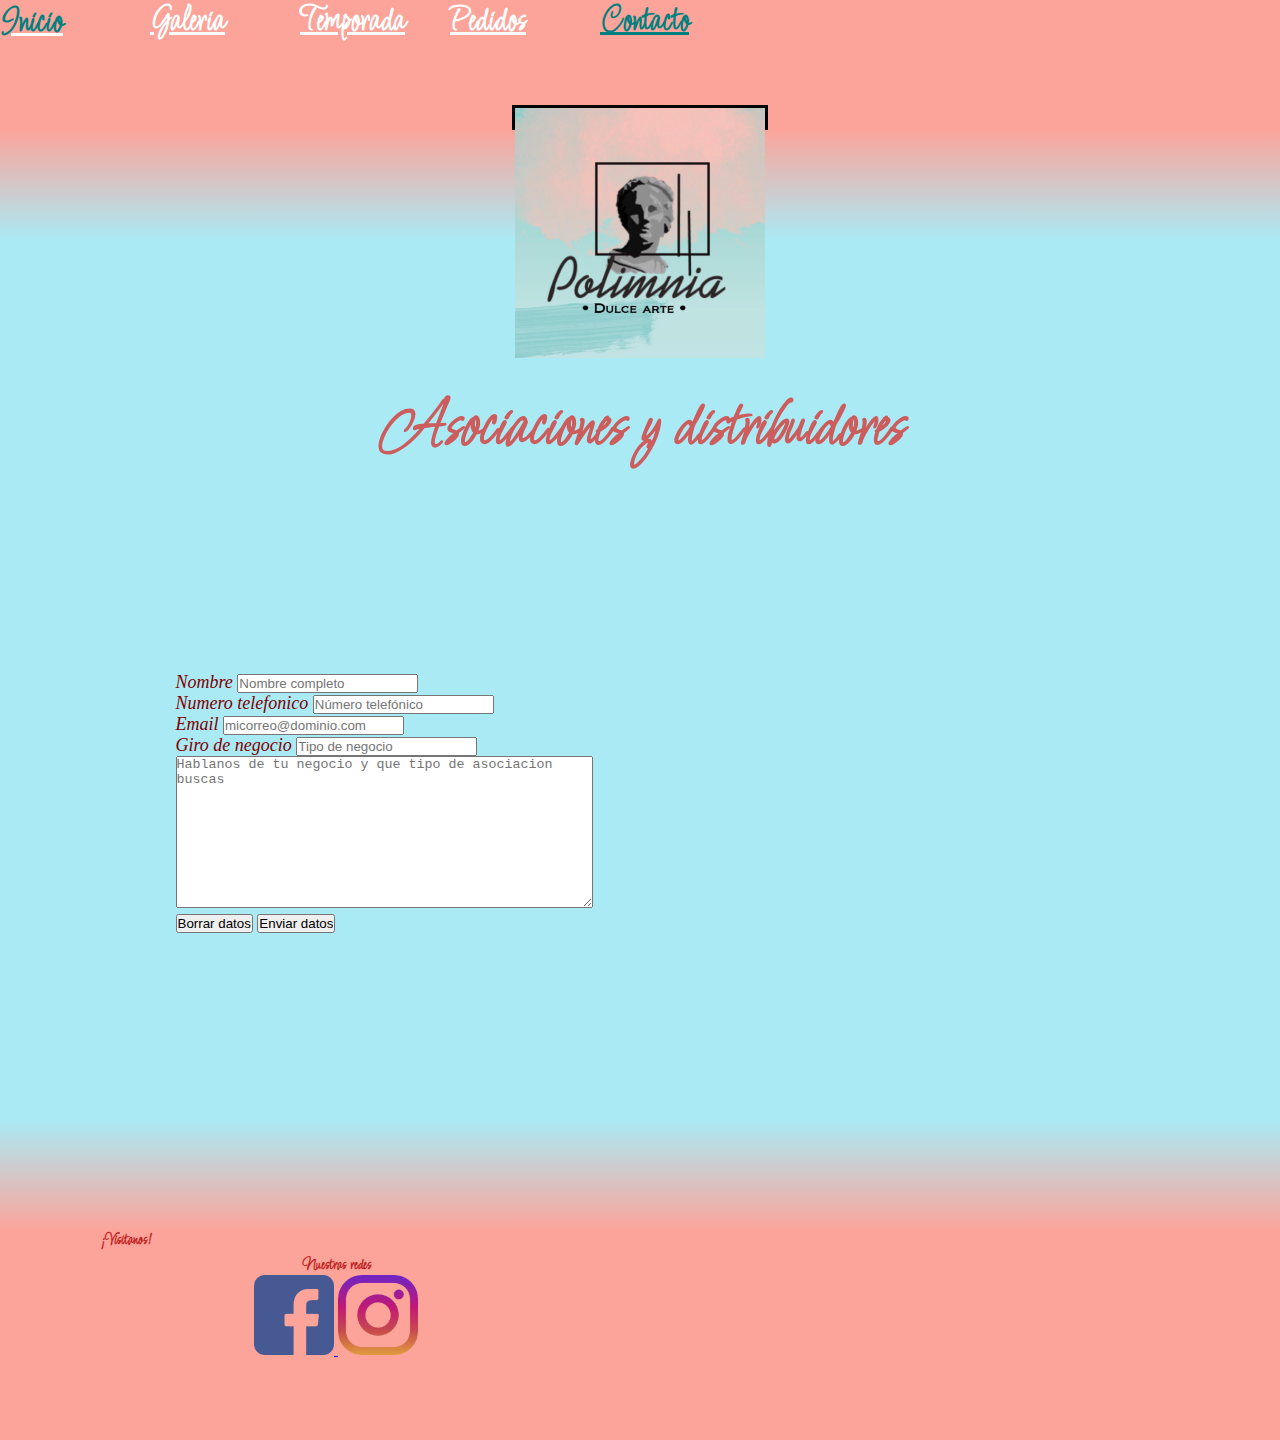
==== commit fdffc249: "Se complemento pagina de contacto y pedidos. Se agregaron sus grids, el logo se le hizo match al fon" ====
--- a/html/contacto.html
+++ b/html/contacto.html
@@ -41,18 +41,17 @@
 
     
     <main>
-        <section>
-                <div id="contactDistribuidor">
-                    <h4 id="tituloAlto1">Contactanos para asociaciones y distribuidores</h4>
-                    <form action="#">
+            <article id="gridNuevosPedidos1">
+            <h4 id="tituloAlto1" class="animate__animated animate__pulse animate__slower">Asociaciones y distribuidores</h4>
+                    <form action="#" class="formaPedidos">
                         <div>Nombre
-                            <input type="text" name="eventName" placeholder="Ingresa tu nombre completo">
+                            <input type="text" name="eventName" placeholder="Nombre completo">
                         </div>
                         <div>Numero telefonico
-                            <input type="number" name="eventNumber" placeholder="Ingresa tu telefono">
+                            <input type="number" name="eventNumber" placeholder="Número telefónico">
                         </div>
                         <div>Email
-                            <input type="email" name="eventName" placeholder="Ingresa tu correo electronico">
+                            <input type="email" name="eventName" placeholder="micorreo@dominio.com">
                         </div>
                         <div>Giro de negocio
                             <input type="text" name="eventName" placeholder="Tipo de negocio">
@@ -63,13 +62,10 @@
                             <input type="submit" value="Enviar datos">
                         </div>
                     </form>
-                </div>
-        </section>
-
-        <aside>
-
-            <iframe src="https://open.spotify.com/embed/playlist/5VIFR8eclM5qrHaBsq1rZ4?utm_source=generator" width="35%" height="380" frameBorder="0" allowfullscreen="" allow="autoplay; clipboard-write; encrypted-media; fullscreen; picture-in-picture"></iframe>
-        </aside>
+            <aside class="videoIdea">
+                <iframe src="https://open.spotify.com/embed/playlist/5VIFR8eclM5qrHaBsq1rZ4?utm_source=generator" width="550px" height="380" frameBorder="0" allowfullscreen="" allow="autoplay; clipboard-write; encrypted-media; fullscreen; picture-in-picture"></iframe>
+            </aside>
+        </article>        
     </main>
 
     <footer class="bottomPart">
--- a/css/style.css
+++ b/css/style.css
@@ -6,11 +6,12 @@
   height: 100%; }
 
 main {
-  background: linear-gradient(180deg, #fca49a 0%, #aaeaf5 10%, #aaeaf5 90%, #fca49a 100%); }
+  background: linear-gradient(180deg, #fca49a 0%, #aaeaf5 10%, #aaeaf5 90%, #fca49a 100%);
+  height: 100%; }
 
 .topPart {
   background-color: #fca49a;
-  height: 390px; }
+  height: 130px; }
 
 .bottomPart {
   height: 210px;
@@ -18,6 +19,17 @@
 
 ul {
   list-style-type: none; }
+
+.formaPedidos {
+  grid-area: panel1;
+  font-size: 16px; }
+  .formaPedidos div {
+    font-size: 18px;
+    color: maroon;
+    font-style: italic; }
+
+.videoIdea {
+  grid-area: panel2; }
 
 @media (max-width: 600px) {
   /* Definicion de Etiquetas */
@@ -54,7 +66,7 @@
     color: indianred;
     font-style: italic;
     font-weight: bold;
-    font-size: 52px;
+    font-size: 45px;
     font-family: 'Licorice', cursive;
     text-align: center;
     padding-top: 40px;
@@ -75,18 +87,47 @@
  "imagen2"  "espacio2";
     justify-items: center;
-    align-items: center; }
+    align-items: center;
+    padding-top: 150px; }
   #gridGaleria1 {
     display: grid;
-    height: 600px;
+    height: 850px;
     grid-template-columns: 5% 90% 5%;
-    grid-template-rows: 10% 15% 65% 10%;
+    grid-template-rows: 20% 15% 55% 10%;
     grid-template-areas: "espacio1 espacio1 espacio1"  "left titulo1 right"  "left galeria right"  "espacio2 espacio2 espacio2";
     justify-items: center;
-    align-items: center; }
+    align-items: center;
+    padding-top: 150px; }
+  #gridProdTemp1 {
+    display: grid;
+    height: 1150px;
+    grid-template-columns: 5% 90% 5%;
+    grid-template-rows: 10% 10% 30% 10% 30% 10%;
+    grid-template-areas: "espacio1 espacio1 espacio1"+ "left titulo1 right"+ "left texto1 right"+ "left titulo2 right"+ "left galeria right"+ "espacio2 espacio2 espacio2";
+    justify-items: center;
+    align-items: center;
+    padding-top: 150px; }
+  #gridNuevosPedidos1 {
+    display: grid;
+    height: 1550px;
+    grid-template-columns: 10% 80% 10%;
+    grid-template-rows: 10% 10% 35% 35% 10%;
+    grid-template-areas: "espacio1 espacio1 espacio1"+ "left titulo1 right"+ "left panel1 right"+ "left panel2 right"+ "espacio2 espacio2 espacio2";
+    justify-items: center;
+    align-items: center;
+    padding-top: 80px; }
   /*IDs en general*/
   #imagenEjemplo1 {
     grid-area: imagen1;
@@ -99,7 +140,7 @@
     color: indianred;
     font-style: italic;
     font-weight: bold;
-    font-size: 65px;
+    font-size: 55px;
     font-family: 'Licorice', cursive;
     align-self: end;
     grid-area: titulo1; }
@@ -107,7 +148,7 @@
     color: indianred;
     font-style: italic;
     font-weight: bold;
-    font-size: 65px;
+    font-size: 55px;
     font-family: 'Licorice', cursive;
     align-self: end;
     grid-area: titulo2; }
@@ -128,7 +169,11 @@
       width: 60px; }
   #galImagFormat {
     height: 250px;
-    width: 250px;
+    width: 450px;
+    grid-area: galeria; }
+  #galImagFormat2 {
+    height: 250px;
+    width: 450px;
     grid-area: galeria; }
   #contactDistribuidor {
     display: block;
@@ -203,7 +248,7 @@
   /*Grids para main de cada HTML*/
   #gridIndex1 {
     display: grid;
-    height: 1400px;
+    height: 1500px;
     grid-template-columns: 35% 15% 15% 35%;
     grid-template-rows: 10% 10% 30% 10% 30% 10%;
     grid-template-areas: "espacio1 espacio1 espacio1 espacio1"@@ -213,10 +258,11 @@
  "imagen2 texto2 texto2 texto2"  "espacio2 espacio2 espacio2 espacio2 ";
     justify-items: center;
-    align-items: center; }
+    align-items: center;
+    padding-top: 200px; }
   #gridGaleria1 {
     display: grid;
-    height: 1000px;
+    height: 1200px;
     grid-template-columns: 10% 80% 10%;
     grid-template-rows: 10% 10% 70% 10%;
     grid-template-areas: "espacio1 espacio1 espacio1"@@ -224,7 +270,34 @@
  "left galeria right"  "espacio2 espacio2 espacio2";
     justify-items: center;
-    align-items: center; }
+    align-items: center;
+    padding-top: 200px; }
+  #gridProdTemp1 {
+    display: grid;
+    height: 1500px;
+    grid-template-columns: 10% 80% 10%;
+    grid-template-rows: 10% 10% 20% 10% 40% 10%;
+    grid-template-areas: "espacio1 espacio1 espacio1"+ "left titulo1 right"+ "left texto1 right"+ "left titulo2 right"+ "left galeria right"+ "espacio2 espacio2 espacio2";
+    justify-items: center;
+    align-items: center;
+    padding-top: 150px; }
+  #gridNuevosPedidos1 {
+    display: grid;
+    height: 950px;
+    grid-template-columns: 10% 40% 40% 10%;
+    grid-template-rows: 10% 10% 70% 10%;
+    grid-template-areas: "espacio1 espacio1 espacio1 espacio1"+ "left titulo1 titulo1 right"+ "left panel1 panel2 right"+ "espacio2 espacio2 espacio2 espacio2";
+    justify-items: center;
+    align-items: center;
+    padding-top: 150px; }
   /*IDs en general*/
   #imagenEjemplo1 {
     grid-area: imagen1;
@@ -268,9 +341,15 @@
     #socialNet img {
       height: 80px;
       width: 80px; }
+  /* Pertenece a la galeria principal de "galeria.html" */
   #galImagFormat {
-    height: 620px;
+    height: 650px;
     width: 980px;
+    grid-area: galeria; }
+  /* Pertenece a la galeria de "prod_temporada.html" */
+  #galImagFormat2 {
+    height: 450px;
+    width: 780px;
     grid-area: galeria; }
   #contactDistribuidor {
     display: block;
@@ -278,7 +357,7 @@
     margin-left: 30px;
     padding-top: 250px; }
   #checkProductos {
-    display: flex;
+    /* display: flex; */
     width: 100%;
     flex-direction: column;
     justify-self: center;
